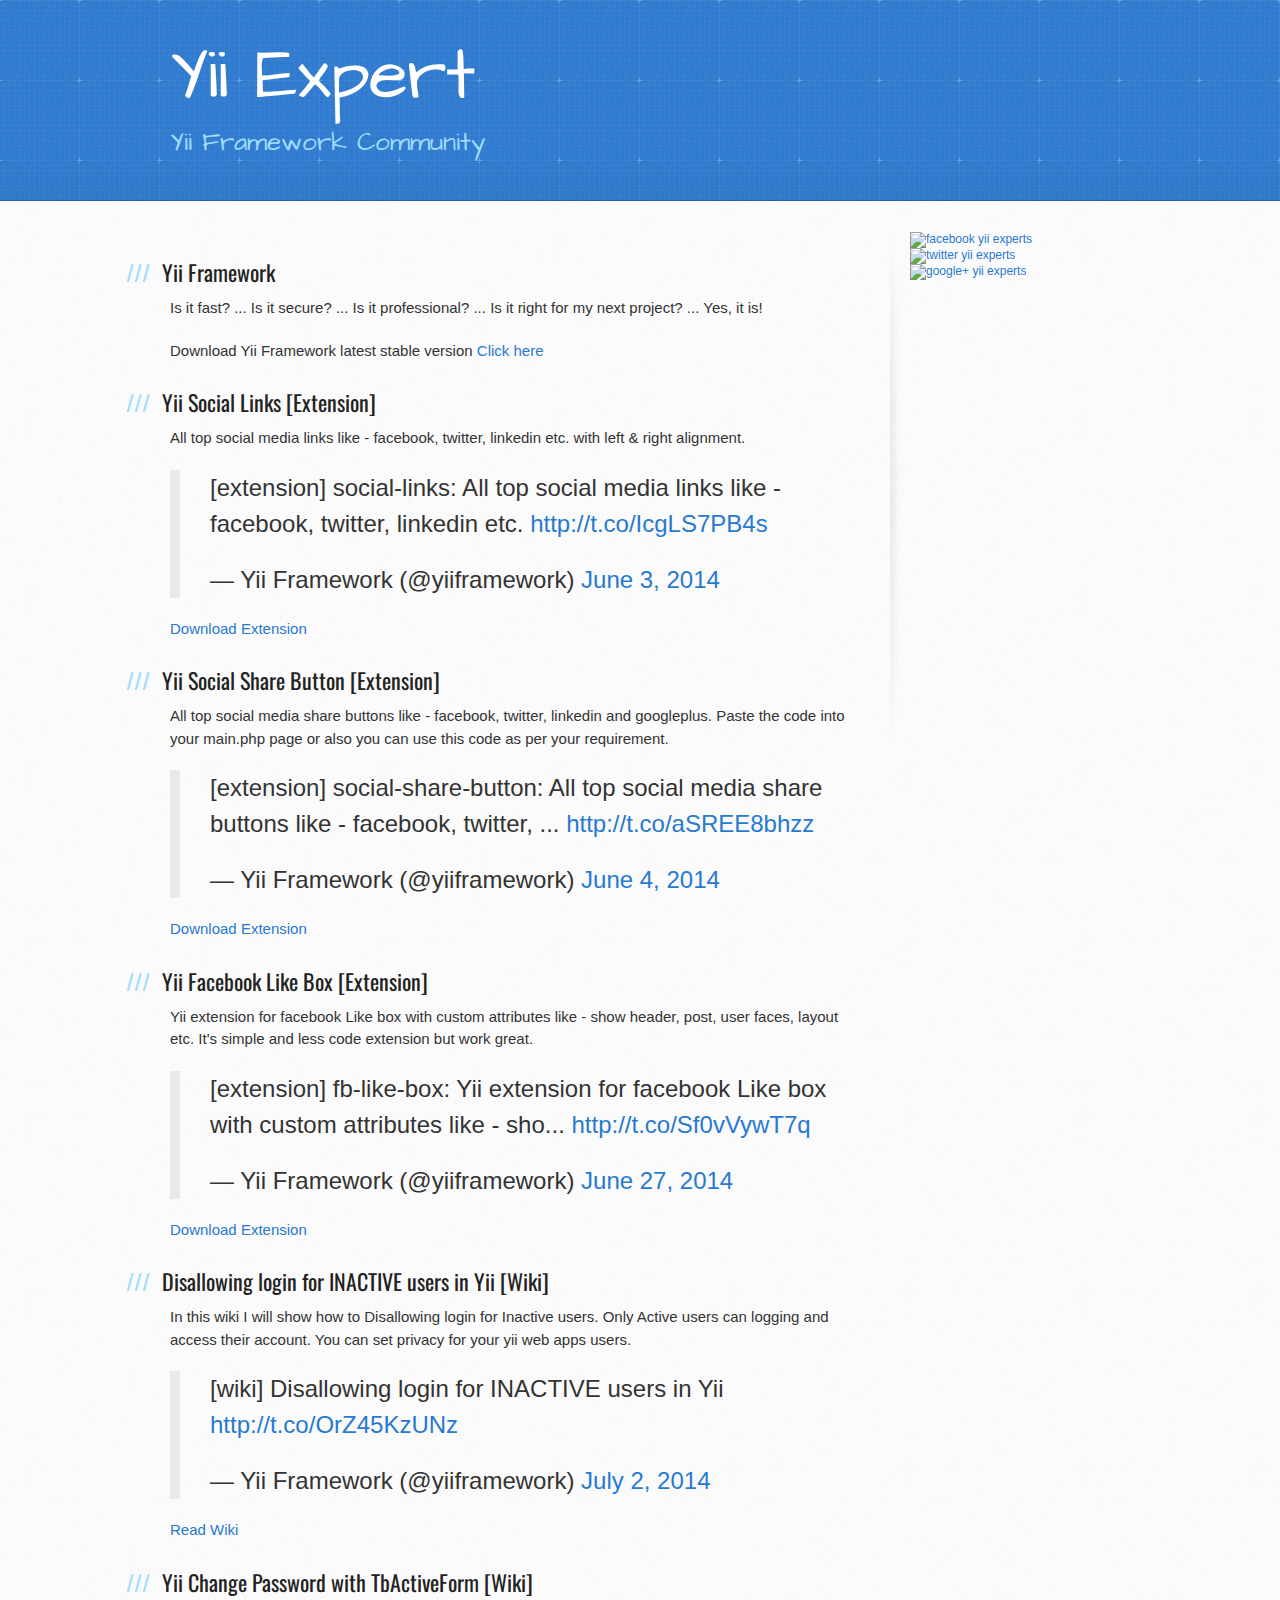
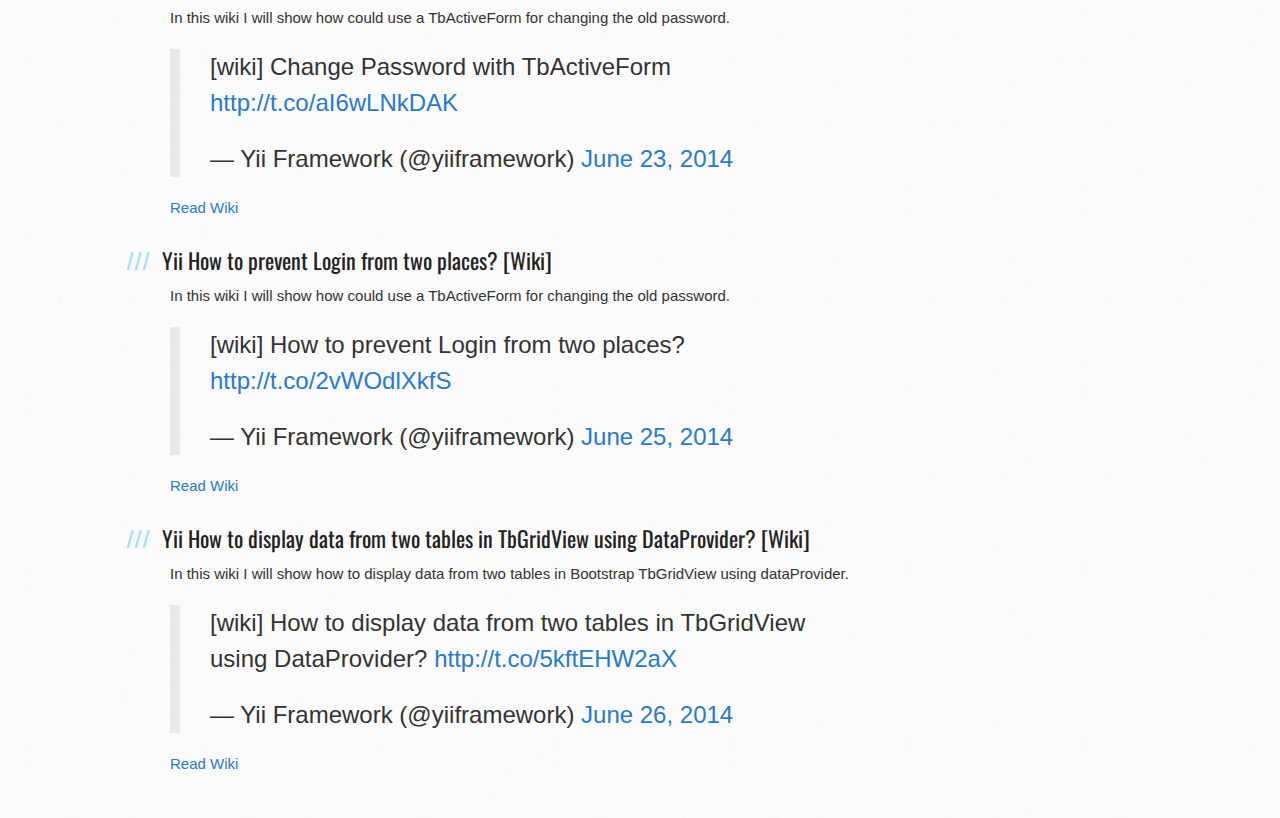
==== index.html @ 420cfbd9 "Update index.html" ====
<!DOCTYPE html>
<html>
<head>
<meta charset='utf-8'>
<meta http-equiv="X-UA-Compatible" content="chrome=1">
<meta name="viewport" content="width=device-width, initial-scale=1, maximum-scale=1">
<meta name="keywords" content="yii experts, social link yii extension, social share button yii extension, yii experts india" />
<meta name="description" content="All Yii Experts here at one place.." />
<link rel="shortcut icon" type="image/x-icon" href="http://static.yiiframework.com/favicon.ico" />
<link href='https://fonts.googleapis.com/css?family=Architects+Daughter' rel='stylesheet' type='text/css'>
<link rel="stylesheet" type="text/css" href="stylesheets/stylesheet.css" media="screen" />
<link rel="stylesheet" type="text/css" href="stylesheets/pygment_trac.css" media="screen" />
<link rel="stylesheet" type="text/css" href="stylesheets/print.css" media="print" />

<!--[if lt IE 9]>
    <script src="//html5shiv.googlecode.com/svn/trunk/html5.js"></script>
    <![endif]-->

<title>Yii Expert</title>
</head>

<body>
<header>
  <div class="inner">
    <h1>Yii Expert</h1>
    <h2>Yii Framework Community</h2>
   </div>
</header>
<div id="content-wrapper">
  <div class="inner clearfix">
    <section id="main-content">
      <h3> <a name="welcome-to-yii" class="anchor" href="#welcome-to-yii"><span class="octicon octicon-link"></span></a>Yii Framework</h3>
      <p>Is it fast? ... Is it secure? ... Is it professional? ... Is it right for my next project? ... <strong>Yes, it is!</strong></p>
      
      <p>Download Yii Framework latest stable version <a href="http://www.yiiframework.com/download/" alt="Download Yii Framework latest stable version" title="Download Yii Framework latest stable version" target="_blank">Click here</a></p>
      
      <h3> <a name="yii-social-links-extension" class="anchor" href="#yii-social-links-extension"><span class="octicon octicon-link"></span></a>Yii Social Links [Extension]</h3>
      <p>All top social media links like - facebook, twitter, linkedin etc. with left & right alignment.</p>
      
      <blockquote class="twitter-tweet" lang="en"><p>[extension] social-links: All top social media links like - facebook, twitter, linkedin etc. <a href="http://t.co/IcgLS7PB4s">http://t.co/IcgLS7PB4s</a></p>&mdash; Yii Framework (@yiiframework) <a href="https://twitter.com/yiiframework/statuses/473798762637565952">June 3, 2014</a></blockquote>
<script async src="//platform.twitter.com/widgets.js" charset="utf-8"></script>

      <p><a href="http://www.yiiframework.com/extension/social-links/" alt="yii social links extension" title="yii social links extension">Download Extension</a></p>
      
      
      <h3> <a name="yii-social-share-button-extension" class="anchor" href="#yii-social-share-button-extension"><span class="octicon octicon-link"></span></a>Yii Social Share Button [Extension]</h3>
      <p>All top social media share buttons like - facebook, twitter, linkedin and googleplus. Paste the code into your main.php page or also you can use this code as per your requirement.</p>
      
      <blockquote class="twitter-tweet" lang="en"><p>[extension] social-share-button: All top social media share buttons like - facebook, twitter, ... <a href="http://t.co/aSREE8bhzz">http://t.co/aSREE8bhzz</a></p>&mdash; Yii Framework (@yiiframework) <a href="https://twitter.com/yiiframework/statuses/474181282789076992">June 4, 2014</a></blockquote>
<script async src="//platform.twitter.com/widgets.js" charset="utf-8"></script>

      <p><a href="http://www.yiiframework.com/extension/social-share-button/" alt="yii social share button extension" title="yii social share button extension">Download Extension</a></p>


	  <h3> <a name="yii-fb-like-box-extension" class="anchor" href="#yii-fb-like-box-extension"><span class="octicon octicon-link"></span></a>Yii Facebook Like Box [Extension]</h3>
      <p>Yii extension for facebook Like box with custom attributes like - show header, post, user faces, layout etc. It's simple and less code extension but work great.</p>
      
      <blockquote class="twitter-tweet" lang="en"><p>[extension] fb-like-box: Yii extension for facebook Like box with custom attributes like - sho... <a href="http://t.co/Sf0vVywT7q">http://t.co/Sf0vVywT7q</a></p>&mdash; Yii Framework (@yiiframework) <a href="https://twitter.com/yiiframework/statuses/482428130125426688">June 27, 2014</a></blockquote>
<script async src="//platform.twitter.com/widgets.js" charset="utf-8"></script>

      <p><a href="http://www.yiiframework.com/extension/fb-like-box/" alt="yii facebook like box extension" title="yii facebook like box extension">Download Extension</a></p>
      
	  <h3> <a name="yii-disallowing-login-for-inactive-users" class="anchor" href="#yii-disallowing-login-for-inactive-users"><span class="octicon octicon-link"></span></a>Disallowing login for INACTIVE users in Yii [Wiki]</h3>
      <p>In this wiki I will show how to Disallowing login for Inactive users. Only Active users can logging and access their account. You can set privacy for your yii web apps users.</p>
      
      <blockquote class="twitter-tweet" lang="en"><p>[wiki] Disallowing login for INACTIVE users in Yii <a href="http://t.co/OrZ45KzUNz">http://t.co/OrZ45KzUNz</a></p>&mdash; Yii Framework (@yiiframework) <a href="https://twitter.com/yiiframework/statuses/484252645562273792">July 2, 2014</a></blockquote>
<script async src="//platform.twitter.com/widgets.js" charset="utf-8"></script>
      
      <p><a href="http://www.yiiframework.com/wiki/724/disallowing-login-for-inactive-users-in-yii/" alt="yii disallowing login for inactive users" title="yii disallowing login for inactive users">Read Wiki</a></p>

      <h3> <a name="yii-change-password" class="anchor" href="#yii-change-password"><span class="octicon octicon-link"></span></a>Yii Change Password with TbActiveForm [Wiki]</h3>
      <p>In this wiki I will show how could use a TbActiveForm for changing the old password.</p>
      
      <blockquote class="twitter-tweet" lang="en"><p>[wiki] Change Password with TbActiveForm <a href="http://t.co/aI6wLNkDAK">http://t.co/aI6wLNkDAK</a></p>&mdash; Yii Framework (@yiiframework) <a href="https://twitter.com/yiiframework/statuses/481044002524127234">June 23, 2014</a></blockquote>
<script async src="//platform.twitter.com/widgets.js" charset="utf-8"></script>
      
      <p><a href="http://www.yiiframework.com/wiki/718/change-password-with-tbactiveform/" alt="yii change password with TbActiveForm" title="yii change password with TbActiveForm">Read Wiki</a></p>
      
      
      <h3> <a name="yii-prevent-multi-login" class="anchor" href="#yii-prevent-multi-login"><span class="octicon octicon-link"></span></a>Yii How to prevent Login from two places?  [Wiki]</h3>
      <p>In this wiki I will show how could use a TbActiveForm for changing the old password.</p>
      
      <blockquote class="twitter-tweet" lang="en"><p>[wiki] How to prevent Login from two places? <a href="http://t.co/2vWOdlXkfS">http://t.co/2vWOdlXkfS</a></p>&mdash; Yii Framework (@yiiframework) <a href="https://twitter.com/yiiframework/statuses/481793945169821697">June 25, 2014</a></blockquote>
<script async src="//platform.twitter.com/widgets.js" charset="utf-8"></script>
      
      <p><a href="http://www.yiiframework.com/wiki/718/change-password-with-tbactiveform/" alt="yii prevent Login from two places" title="yii prevent Login from two places">Read Wiki</a></p>
      
      
      <h3> <a name="yii-prevent-multi-login" class="anchor" href="#yii-prevent-multi-login"><span class="octicon octicon-link"></span></a>Yii How to display data from two tables in TbGridView using DataProvider? [Wiki]</h3>
      <p>In this wiki I will show how to display data from two tables in Bootstrap TbGridView using dataProvider.</p>
      
      <blockquote class="twitter-tweet" lang="en"><p>[wiki] How to display data from two tables in TbGridView using DataProvider? <a href="http://t.co/5kftEHW2aX">http://t.co/5kftEHW2aX</a></p>&mdash; Yii Framework (@yiiframework) <a href="https://twitter.com/yiiframework/statuses/482093425920315392">June 26, 2014</a></blockquote>
<script async src="//platform.twitter.com/widgets.js" charset="utf-8"></script>
      
      <p><a href="http://www.yiiframework.com/wiki/718/change-password-with-tbactiveform/" alt="yii display data from two tables in TbGridView using dataProvider" title="yii display data from two tables in TbGridView using dataProvider">Read Wiki</a></p>
      
    </section>
    <aside id="sidebar">
    <div><a href="https://facebook.com/yiiexperts"><img src="https://cdn3.iconfinder.com/data/icons/free-social-icons/67/facebook_square-48.png" alt="facebook yii experts" title="Like us on facebook"></a>
    <a href="https://twitter.com/yiiexperts"><img src="https://cdn3.iconfinder.com/data/icons/free-social-icons/67/twitter_square-48.png" alt="twitter yii experts" title="Follow us on twitter"></a>
    <a href="https://plus.google.com/114389194992381809226" rel="publisher"><img src="https://cdn3.iconfinder.com/data/icons/free-social-icons/67/google_square-48.png" alt="google+ yii experts" title="Follow us on google+"></a>
    </div>
    </aside>
  </div>
</div>
</body>
</html>
---- stylesheets/stylesheet.css ----
/* http://meyerweb.com/eric/tools/css/reset/ 
   v2.0 | 20110126
   License: none (public domain)
*/

@import url("http://fonts.googleapis.com/css?family=Open+Sans|Open+Sans+Condensed:300|Oswald");

html, body, div, span, applet, object, iframe,
h1, h2, h3, h4, h5, h6, p, blockquote, pre,
a, abbr, acronym, address, big, cite, code,
del, dfn, em, img, ins, kbd, q, s, samp,
small, strike, strong, sub, sup, tt, var,
b, u, i, center,
dl, dt, dd, ol, ul, li,
fieldset, form, label, legend,
table, caption, tbody, tfoot, thead, tr, th, td,
article, aside, canvas, details, embed, 
figure, figcaption, footer, header, hgroup, 
menu, nav, output, ruby, section, summary,
time, mark, audio, video {
	margin: 0;
	padding: 0;
	border: 0;
	font-size: 100%;
	font: inherit;
	vertical-align: baseline;
}
/* HTML5 display-role reset for older browsers */
article, aside, details, figcaption, figure, 
footer, header, hgroup, menu, nav, section {
	display: block;
}
body {
	line-height: 1;
}
ol, ul {
	list-style: none;
}
blockquote, q {
	quotes: none;
}
blockquote:before, blockquote:after,
q:before, q:after {
	content: '';
	content: none;
}
table {
	border-collapse: collapse;
	border-spacing: 0;
}

/* LAYOUT STYLES */
body {
  font-size: 15px;
  line-height: 1.5; 
  background: #fafafa url(../images/body-bg.jpg) 0 0 repeat;
  font-family: 'Helvetica Neue', Helvetica, Arial, serif;
  font-weight: 400;
  color: #333;
}

a {
  color: #2879d0;
}
a:hover {
  color: #2268b2;
}

header {
  padding-top: 40px;
  padding-bottom: 40px;
  font-family: 'Architects Daughter', 'Helvetica Neue', Helvetica, Arial, serif; 
  background: #2e7bcf url(../images/header-bg.jpg) 0 0 repeat-x;
  border-bottom: solid 1px #275da1;
}

header h1 {
  letter-spacing: -1px;
  font-size: 72px;
  color: #fff;
  line-height: 1;
  margin-bottom: 0.2em;
  width: 540px;
}

header h2 {
  font-size: 26px;
  color: #9ddcff;
  font-weight: normal;
  line-height: 1.3;
  width: 540px;
  letter-spacing: 0;
}

.inner {
  position: relative;
  width: 940px;
  margin: 0 auto;
}

#content-wrapper {
  border-top: solid 1px #fff;
  padding-top: 30px;
}

#main-content {
  width: 690px;
  float: left;
}

#main-content img {
  max-width: 100%;
}

aside#sidebar {
  width: 200px;
  padding-left: 20px;
  min-height: 504px;
  float: right;
  background: transparent url(../images/sidebar-bg.jpg) 0 0 no-repeat;
  font-size: 12px;
  line-height: 1.3;
}

aside#sidebar p.repo-owner,
aside#sidebar p.repo-owner a {
  font-weight: bold;
}

#downloads {
  margin-bottom: 40px;
}

a.button {
  width: 134px;
  height: 58px;
  line-height: 1.2;
  font-size: 23px;
  color: #fff;
  padding-left: 68px;
  padding-top: 22px;
  font-family: 'Architects Daughter', 'Helvetica Neue', Helvetica, Arial, serif; 
}
a.button small {
  display: block;
  font-size: 11px;
}
header a.button {
  position: absolute;
  right: 0;
  top: 0;
  background: transparent url(../images/github-button.png) 0 0 no-repeat;
}
aside a.button {
  width: 138px;
  padding-left: 64px;
  display: block;
  background: transparent url(../images/download-button.png) 0 0 no-repeat;
  margin-bottom: 20px;
  font-size: 21px;
}

code, pre {
  font-family: Monaco, "Bitstream Vera Sans Mono", "Lucida Console", Terminal, monospace;
  color: #222;
  margin-bottom: 30px;
  font-size: 13px;
}

code {
  background-color: #f2f8fc;
  border: solid 1px #dbe7f3;
  padding: 0 3px;
}

pre {
  padding: 20px;
  background: #fff;
  text-shadow: none;
  overflow: auto;
  border: solid 1px #f2f2f2;
}
pre code {
  color: #FF0000;
  background-color: #fff;
  border: none;
  padding: 0;
}

ul, ol, dl {
  margin-bottom: 20px;
}


/* COMMON STYLES */

hr {
  height: 1px;
  line-height: 1px;
  margin-top: 1em;
  padding-bottom: 1em;
  border: none;
  background: transparent url('../images/hr.png') 0 0 no-repeat;
}

table {
  width: 100%;
  border: 1px solid #ebebeb;
}

th {
  font-weight: 500;
}

td {
  border: 1px solid #ebebeb;
  text-align: center; 
  font-weight: 300;
}

form {
  background: #f2f2f2;
  padding: 20px;
  
}


/* GENERAL ELEMENT TYPE STYLES */

#main-content h1 {
  font-family: 'Architects Daughter', 'Helvetica Neue', Helvetica, Arial, serif; 
  font-size: 2.8em;
  letter-spacing: -1px;
  color: #474747;
} 

#main-content h1:before {
  content: "/";
  color: #9ddcff;
  padding-right: 0.3em;
  margin-left: -0.9em;
}

#main-content h2 {
  font-family: 'Architects Daughter', 'Helvetica Neue', Helvetica, Arial, serif; 
  font-size: 22px;
  font-weight: bold;
  margin-bottom: 8px;
  color: #474747;
} 
#main-content h2:before {
  content: "//";
  color: #9ddcff;
  padding-right: 0.3em;
  margin-left: -1.5em;
}

#main-content h3 {
  font-family: 'Oswald', Helvetica, Arial, serif;
  font-size: 22px;
  margin-top: 24px;
  margin-bottom: 8px;
  color: #222;
} 
 
#main-content h3:before {
  content: "///";
  color: #9ddcff;
  padding-right: 0.3em;
  margin-left: -2em;
}

#main-content h4 {
  font-family: 'Open Sans', sans-serif;
font-size: 18px;
font-weight: 700;
color: #1E90FF;
margin-bottom: 10px;
} 

/*h4:before {
  content: "////";
  color: #9ddcff;
  padding-right: 0.3em;
  margin-left: -2.8em;
}*/

#main-content h5 {
  font-family: 'Architects Daughter', 'Helvetica Neue', Helvetica, Arial, serif; 
  font-size: 14px;
  color: #474747;
} 
h5:before {
  content: "/////";
  color: #9ddcff;
  padding-right: 0.3em;
  margin-left: -3.2em;
}

#main-content h6 {
  font-family: 'Architects Daughter', 'Helvetica Neue', Helvetica, Arial, serif; 
  font-size: .8em;
  color: #474747;
} 
h6:before {
  content: "//////";
  color: #9ddcff;
  padding-right: 0.3em;
  margin-left: -3.7em;
}

p {
  margin-bottom: 20px;
}
 
a {
  text-decoration: none;
}

p a {
  font-weight: 400;
}

blockquote {
  font-size: 1.6em;
  border-left: 10px solid #e9e9e9;
  margin-bottom: 20px;
  padding: 0 0 0 30px;
}

ul {
  list-style: disc;
  padding-left: 10px;
  font-size:
}

li {
  margin-left: 20px;
  font-size:14px;
}

li span{
	font-weight:bold;
}

ol {
  list-style: decimal inside;
  padding-left: 3px;
}

dl dd {
  font-style: italic;
  font-weight: 100;
}

footer {
  background: transparent url('../images/hr.png') 0 0 no-repeat;
  margin-top: 40px;
  padding-top: 20px;
  padding-bottom: 30px;
  font-size: 13px;
  color: #aaa;
}

footer a {
  color: #666;
}
footer a:hover {
  color: #444;
}

/* MISC */
.clearfix:after {
  clear: both;
  content: '.';
  display: block;
  visibility: hidden;
  height: 0;
}

.stack-overflow{
   margin-top:30px;
}

.clearfix {display: inline-block;}
* html .clearfix {height: 1%;}
.clearfix {display: block;}

/* #Media Queries
================================================== */

/* Smaller than standard 960 (devices and browsers) */
@media only screen and (max-width: 959px) {}

/* Tablet Portrait size to standard 960 (devices and browsers) */
@media only screen and (min-width: 768px) and (max-width: 959px) {
  .inner {
    width: 740px;
  }
  header h1, header h2 {
    width: 340px;
  }
  header h1 {
    font-size: 60px;
  }
  header h2 {
    font-size: 30px;
  }
  #main-content {
    width: 490px;
  }
  #main-content h1:before,
  #main-content h2:before,
  #main-content h3:before,
  #main-content h4:before,
  #main-content h5:before,
  #main-content h6:before {
    content: none;
    padding-right: 0;
    margin-left: 0;
  }
}

/* All Mobile Sizes (devices and browser) */
@media only screen and (max-width: 767px) {
  .inner {
    width: 93%;
  }
  header {
    padding: 20px 0;
  }
  header .inner {
    position: relative;
  }
  header h1, header h2 {
    width: 100%;
  }
  header h1 {
    font-size: 48px;
  }
  header h2 {
    font-size: 24px;
  }
  header a.button {
    background-image: none;
    width: auto;
    height: auto;
    display: inline-block;
    margin-top: 15px;
    padding: 5px 10px;
    position: relative;
    text-align: center;
    font-size: 13px;
    line-height: 1;
    background-color: #9ddcff;
    color: #2879d0;
    -moz-border-radius: 5px;
    -webkit-border-radius: 5px;                     
    border-radius: 5px;    
  }
  header a.button small {
    font-size: 13px;
    display: inline;
  }
  #main-content,
  aside#sidebar {
    float: none;
    width: 100% ! important;
  }
  aside#sidebar {
    background-image: none;
    margin-top: 20px;
    border-top: solid 1px #ddd;
    padding: 20px 0;
    min-height: 0;
  }
  aside#sidebar a.button {
    display: none;
  }
  #main-content h1:before,
  #main-content h2:before,
  #main-content h3:before,
  #main-content h4:before,
  #main-content h5:before,
  #main-content h6:before {
    content: none;
    padding-right: 0;
    margin-left: 0;
  }
}

/* Mobile Landscape Size to Tablet Portrait (devices and browsers) */
@media only screen and (min-width: 480px) and (max-width: 767px) {}

/* Mobile Portrait Size to Mobile Landscape Size (devices and browsers) */
@media only screen and (max-width: 479px) {}
---- stylesheets/pygment_trac.css ----
.highlight  { background: #ffffff; }
.highlight .c { color: #999988; font-style: italic } /* Comment */
.highlight .err { color: #a61717; background-color: #e3d2d2 } /* Error */
.highlight .k { font-weight: bold } /* Keyword */
.highlight .o { font-weight: bold } /* Operator */
.highlight .cm { color: #999988; font-style: italic } /* Comment.Multiline */
.highlight .cp { color: #999999; font-weight: bold } /* Comment.Preproc */
.highlight .c1 { color: #999988; font-style: italic } /* Comment.Single */
.highlight .cs { color: #999999; font-weight: bold; font-style: italic } /* Comment.Special */
.highlight .gd { color: #000000; background-color: #ffdddd } /* Generic.Deleted */
.highlight .gd .x { color: #000000; background-color: #ffaaaa } /* Generic.Deleted.Specific */
.highlight .ge { font-style: italic } /* Generic.Emph */
.highlight .gr { color: #aa0000 } /* Generic.Error */
.highlight .gh { color: #999999 } /* Generic.Heading */
.highlight .gi { color: #000000; background-color: #ddffdd } /* Generic.Inserted */
.highlight .gi .x { color: #000000; background-color: #aaffaa } /* Generic.Inserted.Specific */
.highlight .go { color: #888888 } /* Generic.Output */
.highlight .gp { color: #555555 } /* Generic.Prompt */
.highlight .gs { font-weight: bold } /* Generic.Strong */
.highlight .gu { color: #800080; font-weight: bold; } /* Generic.Subheading */
.highlight .gt { color: #aa0000 } /* Generic.Traceback */
.highlight .kc { font-weight: bold } /* Keyword.Constant */
.highlight .kd { font-weight: bold } /* Keyword.Declaration */
.highlight .kn { font-weight: bold } /* Keyword.Namespace */
.highlight .kp { font-weight: bold } /* Keyword.Pseudo */
.highlight .kr { font-weight: bold } /* Keyword.Reserved */
.highlight .kt { color: #445588; font-weight: bold } /* Keyword.Type */
.highlight .m { color: #009999 } /* Literal.Number */
.highlight .s { color: #d14 } /* Literal.String */
.highlight .na { color: #008080 } /* Name.Attribute */
.highlight .nb { color: #0086B3 } /* Name.Builtin */
.highlight .nc { color: #445588; font-weight: bold } /* Name.Class */
.highlight .no { color: #008080 } /* Name.Constant */
.highlight .ni { color: #800080 } /* Name.Entity */
.highlight .ne { color: #990000; font-weight: bold } /* Name.Exception */
.highlight .nf { color: #990000; font-weight: bold } /* Name.Function */
.highlight .nn { color: #555555 } /* Name.Namespace */
.highlight .nt { color: #000080 } /* Name.Tag */
.highlight .nv { color: #008080 } /* Name.Variable */
.highlight .ow { font-weight: bold } /* Operator.Word */
.highlight .w { color: #bbbbbb } /* Text.Whitespace */
.highlight .mf { color: #009999 } /* Literal.Number.Float */
.highlight .mh { color: #009999 } /* Literal.Number.Hex */
.highlight .mi { color: #009999 } /* Literal.Number.Integer */
.highlight .mo { color: #009999 } /* Literal.Number.Oct */
.highlight .sb { color: #d14 } /* Literal.String.Backtick */
.highlight .sc { color: #d14 } /* Literal.String.Char */
.highlight .sd { color: #d14 } /* Literal.String.Doc */
.highlight .s2 { color: #d14 } /* Literal.String.Double */
.highlight .se { color: #d14 } /* Literal.String.Escape */
.highlight .sh { color: #d14 } /* Literal.String.Heredoc */
.highlight .si { color: #d14 } /* Literal.String.Interpol */
.highlight .sx { color: #d14 } /* Literal.String.Other */
.highlight .sr { color: #009926 } /* Literal.String.Regex */
.highlight .s1 { color: #d14 } /* Literal.String.Single */
.highlight .ss { color: #990073 } /* Literal.String.Symbol */
.highlight .bp { color: #999999 } /* Name.Builtin.Pseudo */
.highlight .vc { color: #008080 } /* Name.Variable.Class */
.highlight .vg { color: #008080 } /* Name.Variable.Global */
.highlight .vi { color: #008080 } /* Name.Variable.Instance */
.highlight .il { color: #009999 } /* Literal.Number.Integer.Long */

.type-csharp .highlight .k { color: #0000FF }
.type-csharp .highlight .kt { color: #0000FF }
.type-csharp .highlight .nf { color: #000000; font-weight: normal }
.type-csharp .highlight .nc { color: #2B91AF }
.type-csharp .highlight .nn { color: #000000 }
.type-csharp .highlight .s { color: #A31515 }
.type-csharp .highlight .sc { color: #A31515 }
---- stylesheets/print.css ----
html, body, div, span, applet, object, iframe,
h1, h2, h3, h4, h5, h6, p, blockquote, pre,
a, abbr, acronym, address, big, cite, code,
del, dfn, em, img, ins, kbd, q, s, samp,
small, strike, strong, sub, sup, tt, var,
b, u, i, center,
dl, dt, dd, ol, ul, li,
fieldset, form, label, legend,
table, caption, tbody, tfoot, thead, tr, th, td,
article, aside, canvas, details, embed, 
figure, figcaption, footer, header, hgroup, 
menu, nav, output, ruby, section, summary,
time, mark, audio, video {
  margin: 0;
  padding: 0;
  border: 0;
  font-size: 100%;
  font: inherit;
  vertical-align: baseline;
}
/* HTML5 display-role reset for older browsers */
article, aside, details, figcaption, figure, 
footer, header, hgroup, menu, nav, section {
  display: block;
}
body {
  line-height: 1;
}
ol, ul {
  list-style: none;
}
blockquote, q {
  quotes: none;
}
blockquote:before, blockquote:after,
q:before, q:after {
  content: '';
  content: none;
}
table {
  border-collapse: collapse;
  border-spacing: 0;
}
body {
  font-size: 13px;
  line-height: 1.5; 
  font-family: 'Helvetica Neue', Helvetica, Arial, serif;
  color: #000;
}

a {
  color: #d5000d;
  font-weight: bold;
}

header {
  padding-top: 35px;
  padding-bottom: 10px;
}

header h1 {
  font-weight: bold;
  letter-spacing: -1px;
  font-size: 48px;
  color: #303030;
  line-height: 1.2;
}

header h2 {
  letter-spacing: -1px;
  font-size: 24px;
  color: #aaa;
  font-weight: normal;
  line-height: 1.3;
}
#downloads {
  display: none;
}
#main_content {
  padding-top: 20px;
}

code, pre {
  font-family: Monaco, "Bitstream Vera Sans Mono", "Lucida Console", Terminal;
  color: #222;
  margin-bottom: 30px;
  font-size: 12px;
}

code {
  padding: 0 3px;
}

pre {
  border: solid 1px #ddd;
  padding: 20px;
  overflow: auto;
}
pre code {
  padding: 0;
}

ul, ol, dl {
  margin-bottom: 20px;
}


/* COMMON STYLES */

table {
  width: 100%;
  border: 1px solid #ebebeb;
}

th {
  font-weight: 500;
}

td {
  border: 1px solid #ebebeb;
  text-align: center; 
  font-weight: 300;
}

form {
  background: #f2f2f2;
  padding: 20px;
  
}


/* GENERAL ELEMENT TYPE STYLES */

h1 {
  font-size: 2.8em;
} 

h2 {
  font-size: 22px;
  font-weight: bold;
  color: #303030;
  margin-bottom: 8px;
} 

h3 {
  color: #d5000d;
  font-size: 18px;
  font-weight: bold;
  margin-bottom: 8px;
} 
 
h4 {
  font-size: 16px;
  color: #303030;
  font-weight: bold;
} 

h5 {
  font-size: 1em;
  color: #303030;
} 

h6 {
  font-size: .8em;
  color: #303030;
} 

p {
  font-weight: 300;
  margin-bottom: 20px;
}
 
a {
  text-decoration: none;
}

p a {
  font-weight: 400;
}

blockquote {
  font-size: 1.6em;
  border-left: 10px solid #e9e9e9;
  margin-bottom: 20px;
  padding: 0 0 0 30px;
}

ul li {
  list-style: disc inside;
  padding-left: 20px;
}

ol li {
  list-style: decimal inside;
  padding-left: 3px;
}

dl dd {
  font-style: italic;
  font-weight: 100;
}

footer {
  margin-top: 40px;
  padding-top: 20px;
  padding-bottom: 30px;
  font-size: 13px;
  color: #aaa;
}

footer a {
  color: #666;
}

/* MISC */
.clearfix:after {
  clear: both;
  content: '.';
  display: block;
  visibility: hidden;
  height: 0;
}

.clearfix {display: inline-block;}
* html .clearfix {height: 1%;}
.clearfix {display: block;}
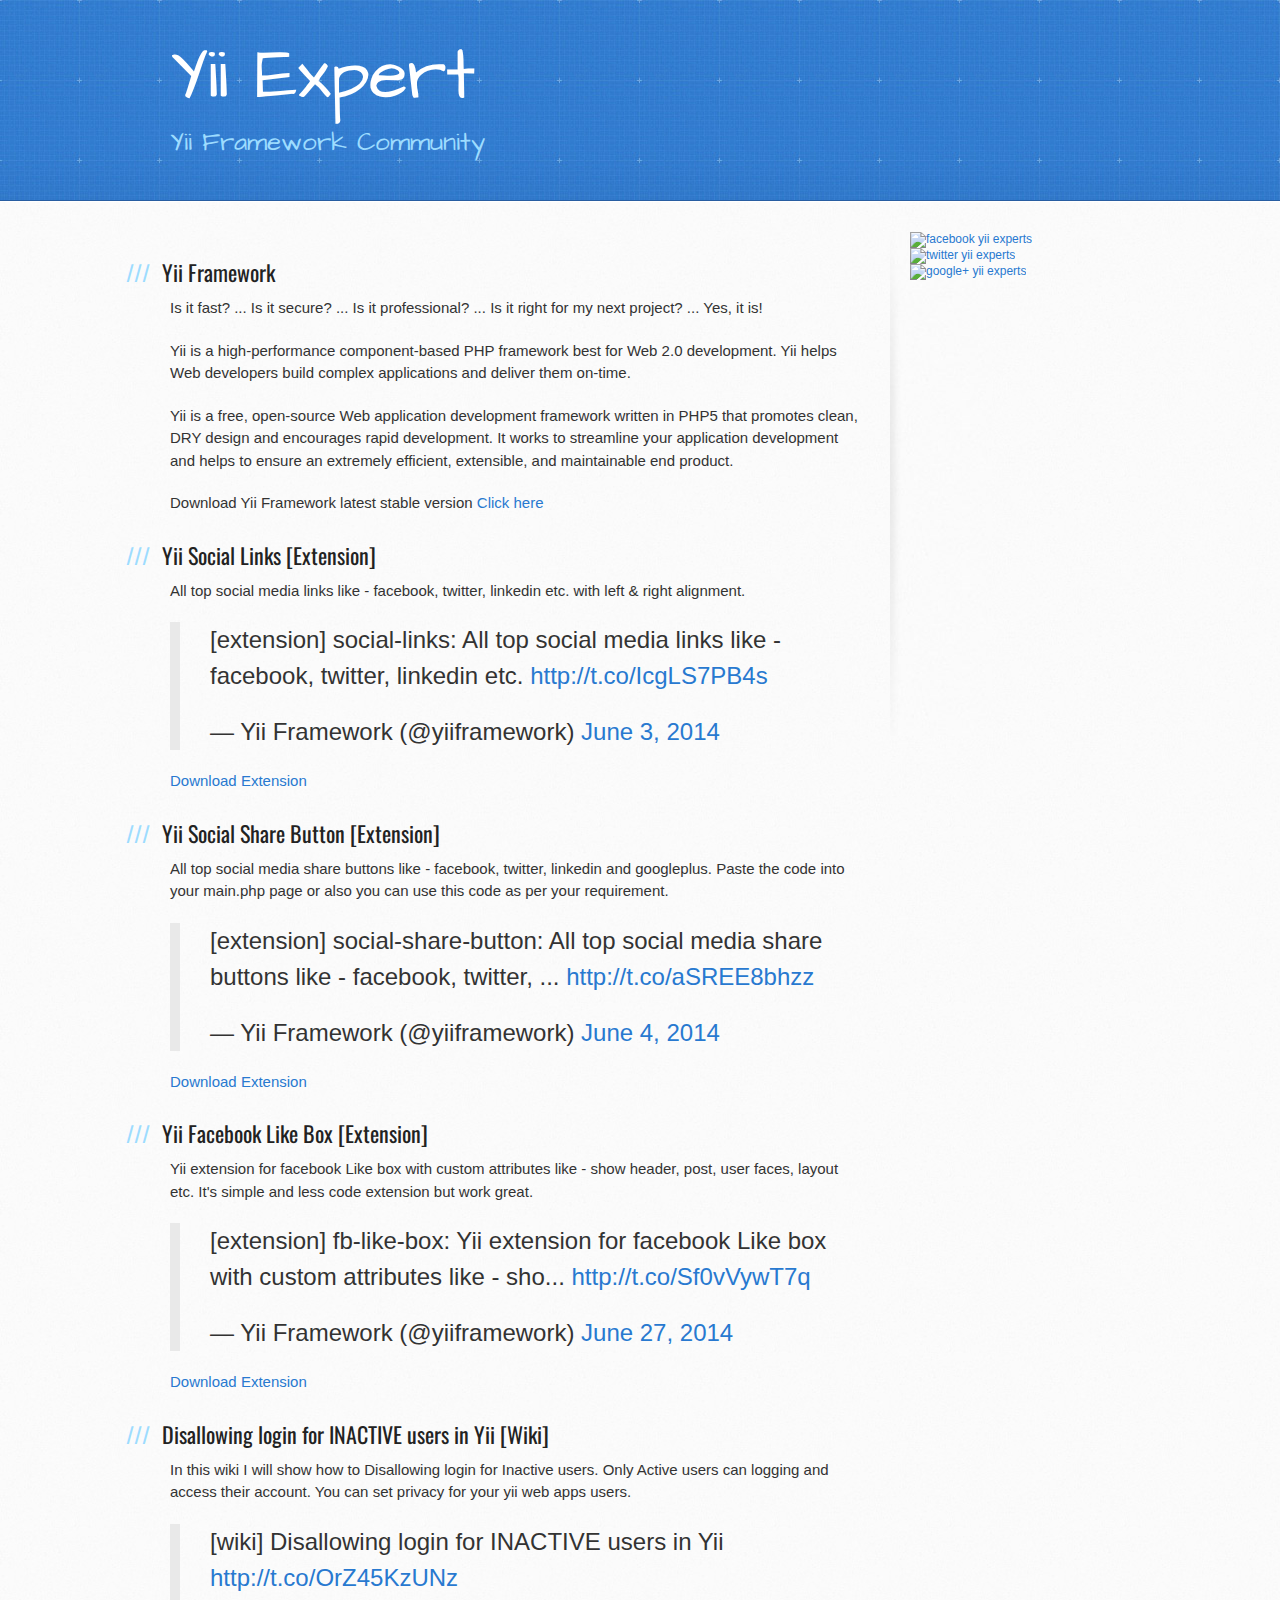
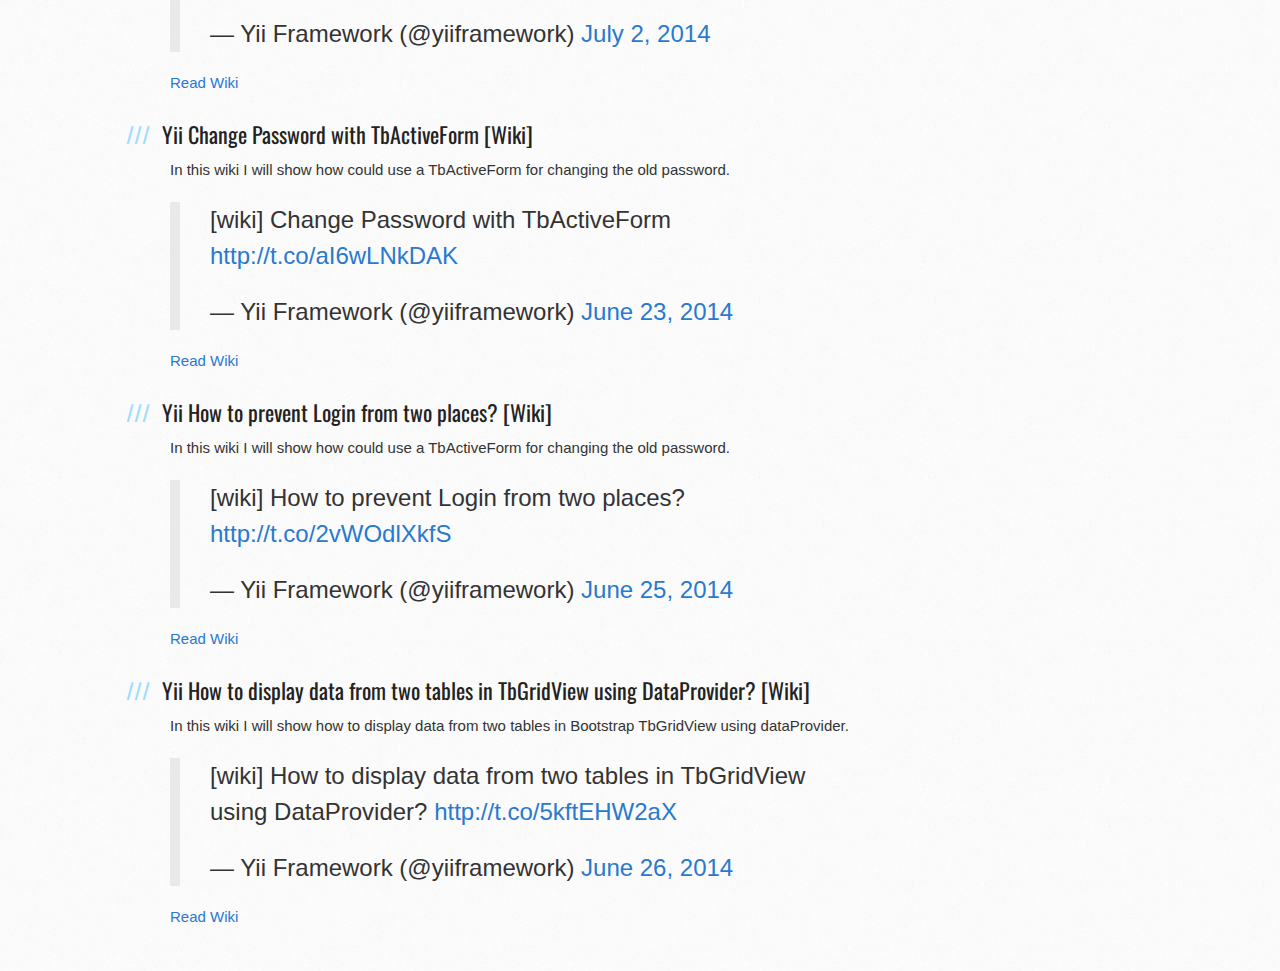
==== commit fb98fcc4: "update" ====
--- a/index.html
+++ b/index.html
@@ -31,6 +31,9 @@
     <section id="main-content">
       <h3> <a name="welcome-to-yii" class="anchor" href="#welcome-to-yii"><span class="octicon octicon-link"></span></a>Yii Framework</h3>
       <p>Is it fast? ... Is it secure? ... Is it professional? ... Is it right for my next project? ... <strong>Yes, it is!</strong></p>
+	  <p>Yii is a high-performance component-based PHP framework best for Web 2.0 development. Yii helps Web developers build complex applications and deliver them on-time.</p>
+
+	  <p>Yii is a free, open-source Web application development framework written in PHP5 that promotes clean, DRY design and encourages rapid development. It works to streamline your application development and helps to ensure an extremely efficient, extensible, and maintainable end product.</p>
       
       <p>Download Yii Framework latest stable version <a href="http://www.yiiframework.com/download/" alt="Download Yii Framework latest stable version" title="Download Yii Framework latest stable version" target="_blank">Click here</a></p>
       
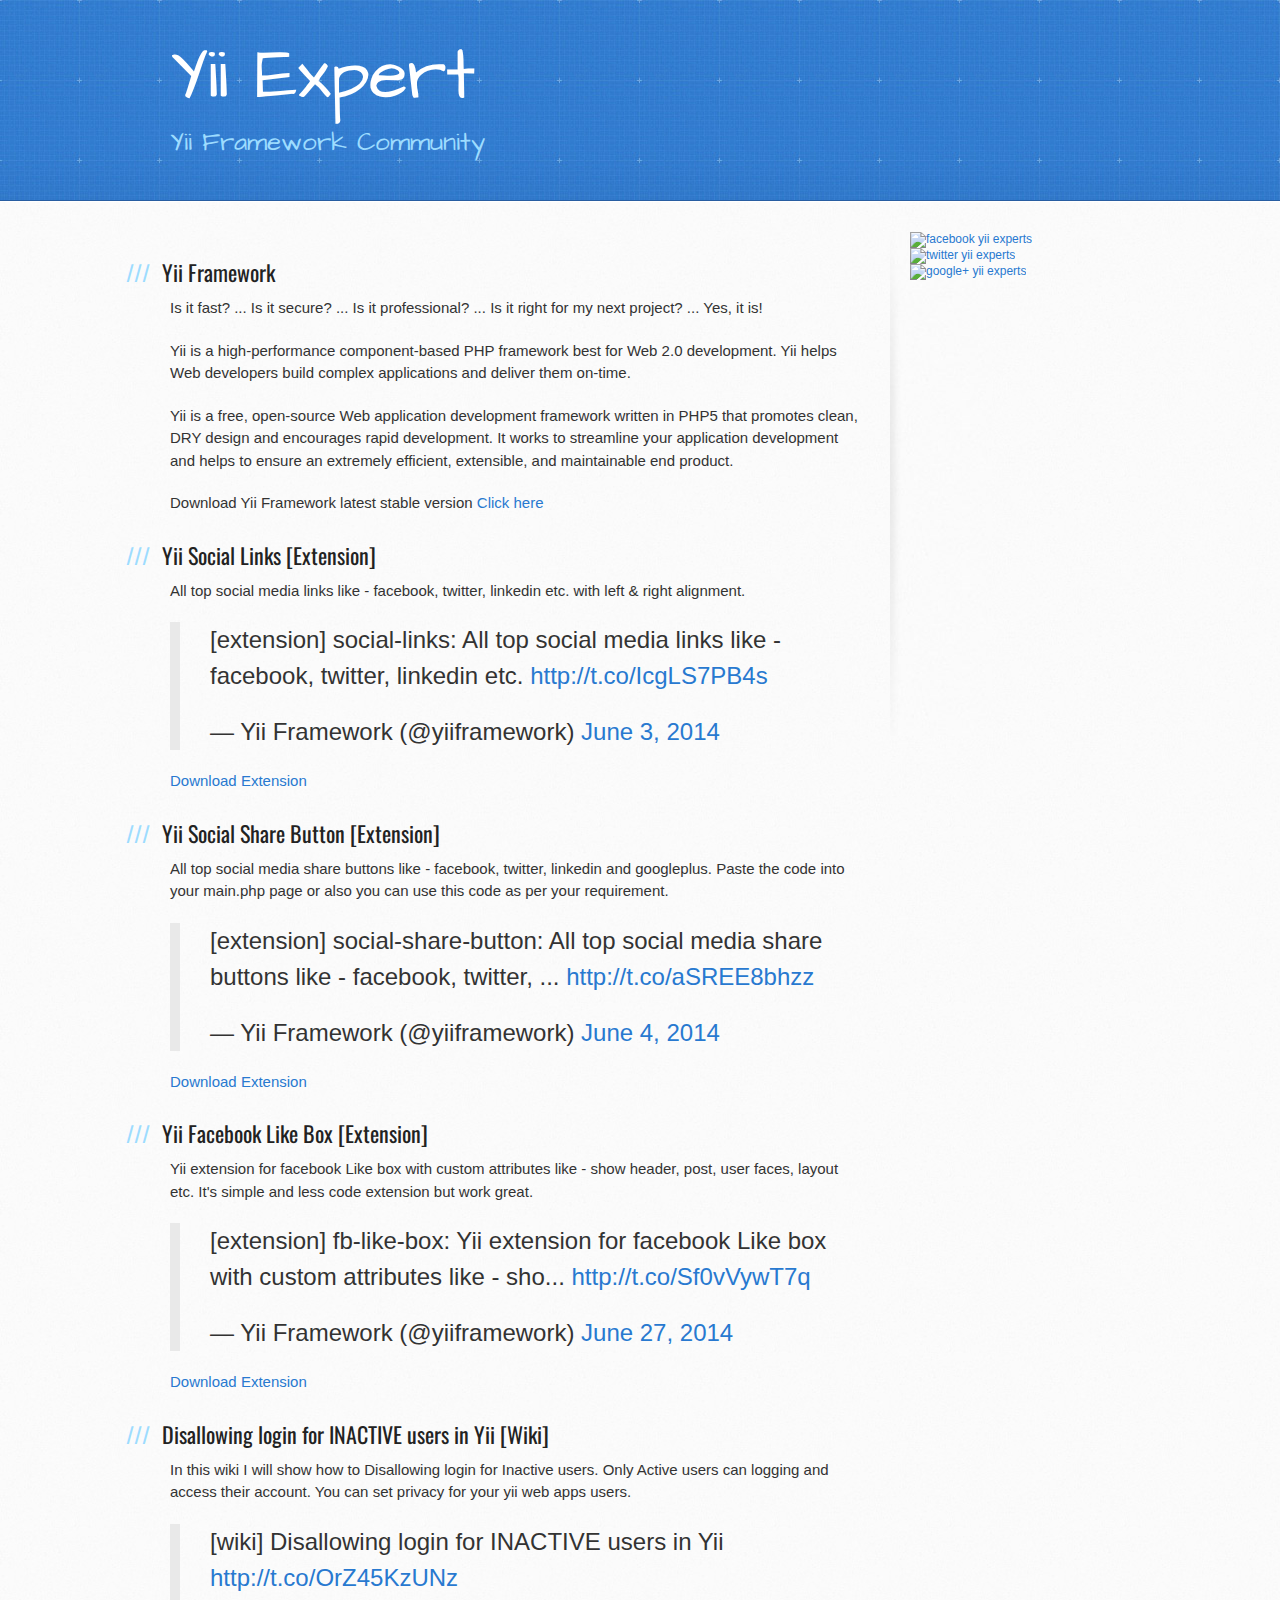
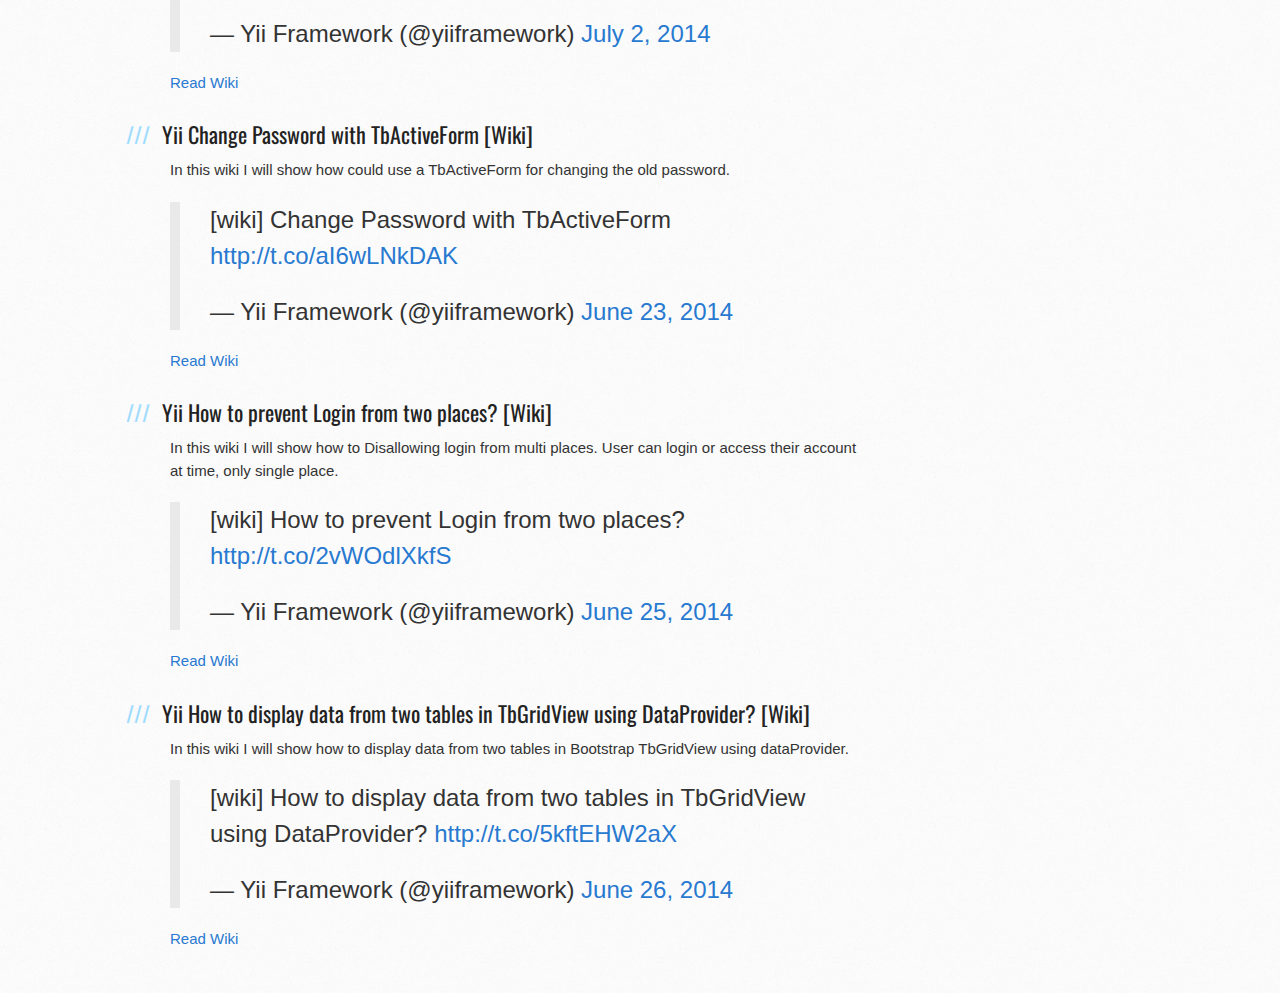
==== commit ee8477e2: "update" ====
--- a/index.html
+++ b/index.html
@@ -81,7 +81,7 @@
       
       
       <h3> <a name="yii-prevent-multi-login" class="anchor" href="#yii-prevent-multi-login"><span class="octicon octicon-link"></span></a>Yii How to prevent Login from two places?  [Wiki]</h3>
-      <p>In this wiki I will show how could use a TbActiveForm for changing the old password.</p>
+      <p>In this wiki I will show how to Disallowing login from multi places. User can login or access their account at time, only single place.</p>
       
       <blockquote class="twitter-tweet" lang="en"><p>[wiki] How to prevent Login from two places? <a href="http://t.co/2vWOdlXkfS">http://t.co/2vWOdlXkfS</a></p>&mdash; Yii Framework (@yiiframework) <a href="https://twitter.com/yiiframework/statuses/481793945169821697">June 25, 2014</a></blockquote>
 <script async src="//platform.twitter.com/widgets.js" charset="utf-8"></script>
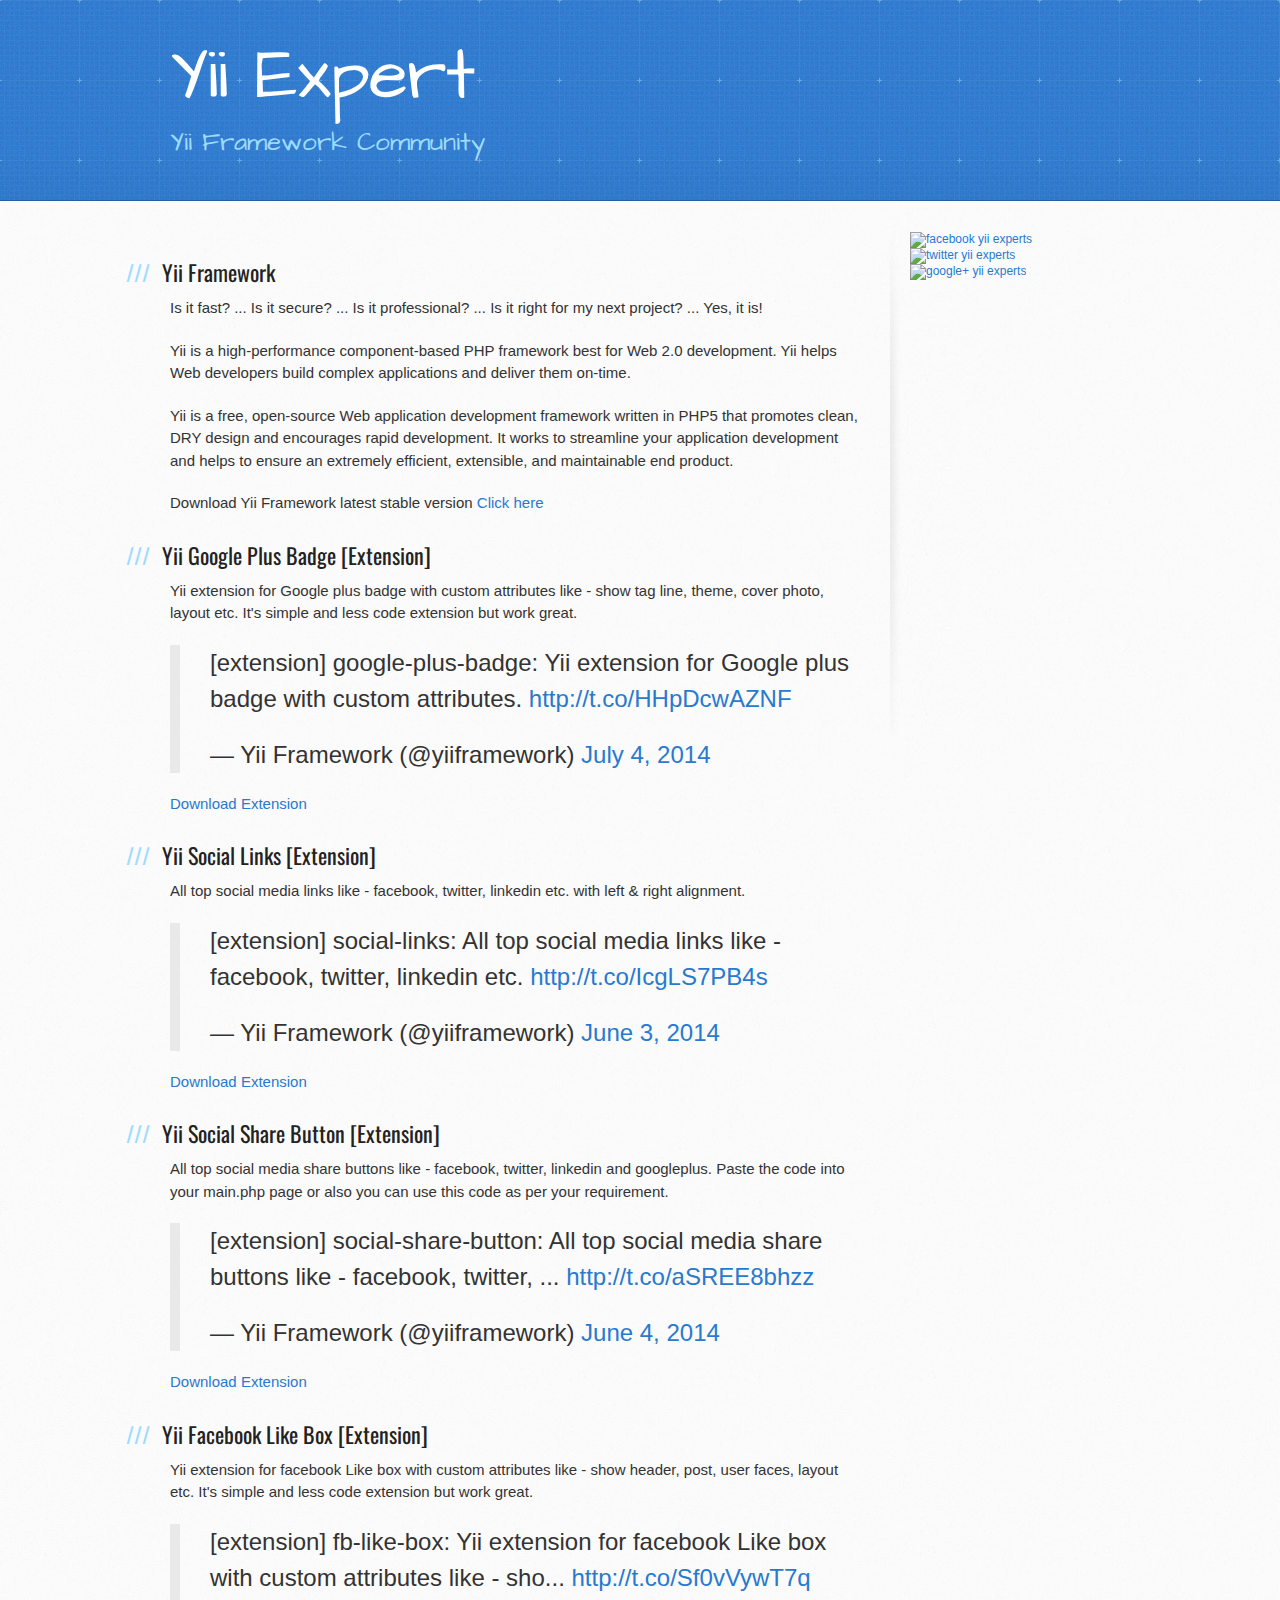
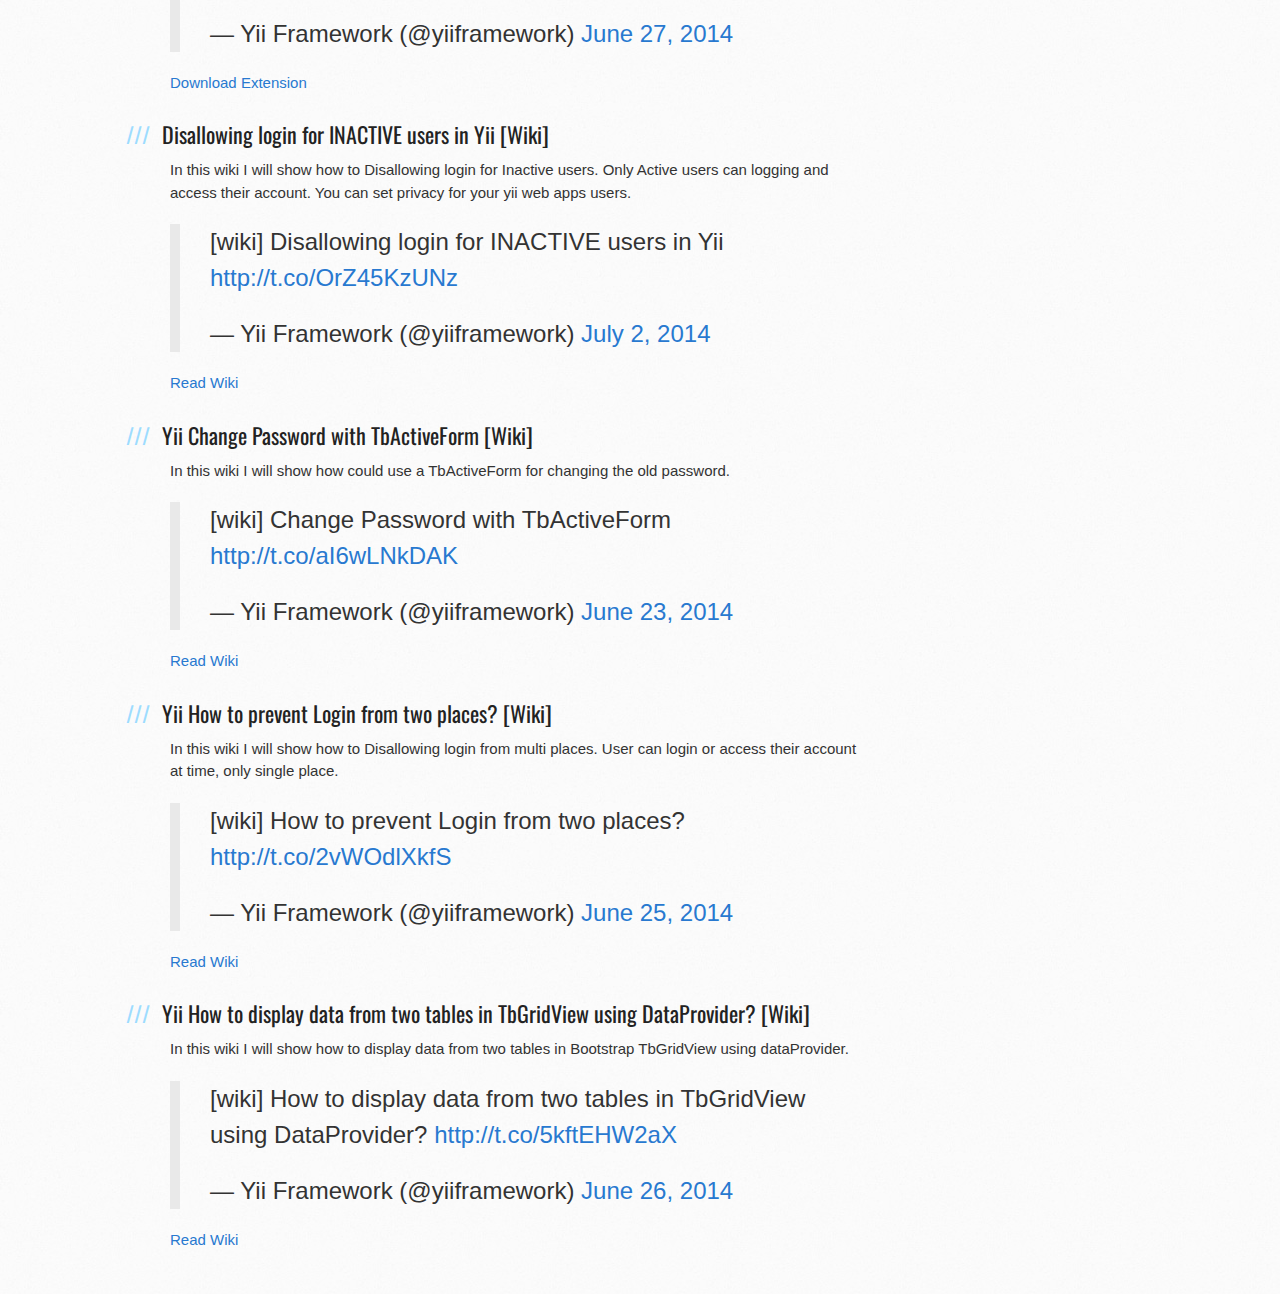
==== commit 58536a12: "Update index.html" ====
--- a/index.html
+++ b/index.html
@@ -36,6 +36,16 @@
 	  <p>Yii is a free, open-source Web application development framework written in PHP5 that promotes clean, DRY design and encourages rapid development. It works to streamline your application development and helps to ensure an extremely efficient, extensible, and maintainable end product.</p>
       
       <p>Download Yii Framework latest stable version <a href="http://www.yiiframework.com/download/" alt="Download Yii Framework latest stable version" title="Download Yii Framework latest stable version" target="_blank">Click here</a></p>
+
+
+	  <h3> <a name="yii-google-plus-badge-extension" class="anchor" href="#yii-google-plus-badge-extension"><span class="octicon octicon-link"></span></a>Yii Google Plus Badge [Extension]</h3>
+      <p>Yii extension for Google plus badge with custom attributes like - show tag line, theme, cover photo, layout etc. It's simple and less code extension but work great.</p>
+      
+      <blockquote class="twitter-tweet" lang="en"><p>[extension] google-plus-badge: Yii extension for Google plus badge with custom attributes. <a href="http://t.co/HHpDcwAZNF">http://t.co/HHpDcwAZNF</a></p>&mdash; Yii Framework (@yiiframework) <a href="https://twitter.com/yiiframework/statuses/485065502109470720">July 4, 2014</a></blockquote>
+<script async src="//platform.twitter.com/widgets.js" charset="utf-8"></script>
+
+      <p><a href="http://www.yiiframework.com/extension/google-plus-badge/" alt="yii google plus badge extension" title="yii google plus badge extension">Download Extension</a></p>
+      
       
       <h3> <a name="yii-social-links-extension" class="anchor" href="#yii-social-links-extension"><span class="octicon octicon-link"></span></a>Yii Social Links [Extension]</h3>
       <p>All top social media links like - facebook, twitter, linkedin etc. with left & right alignment.</p>
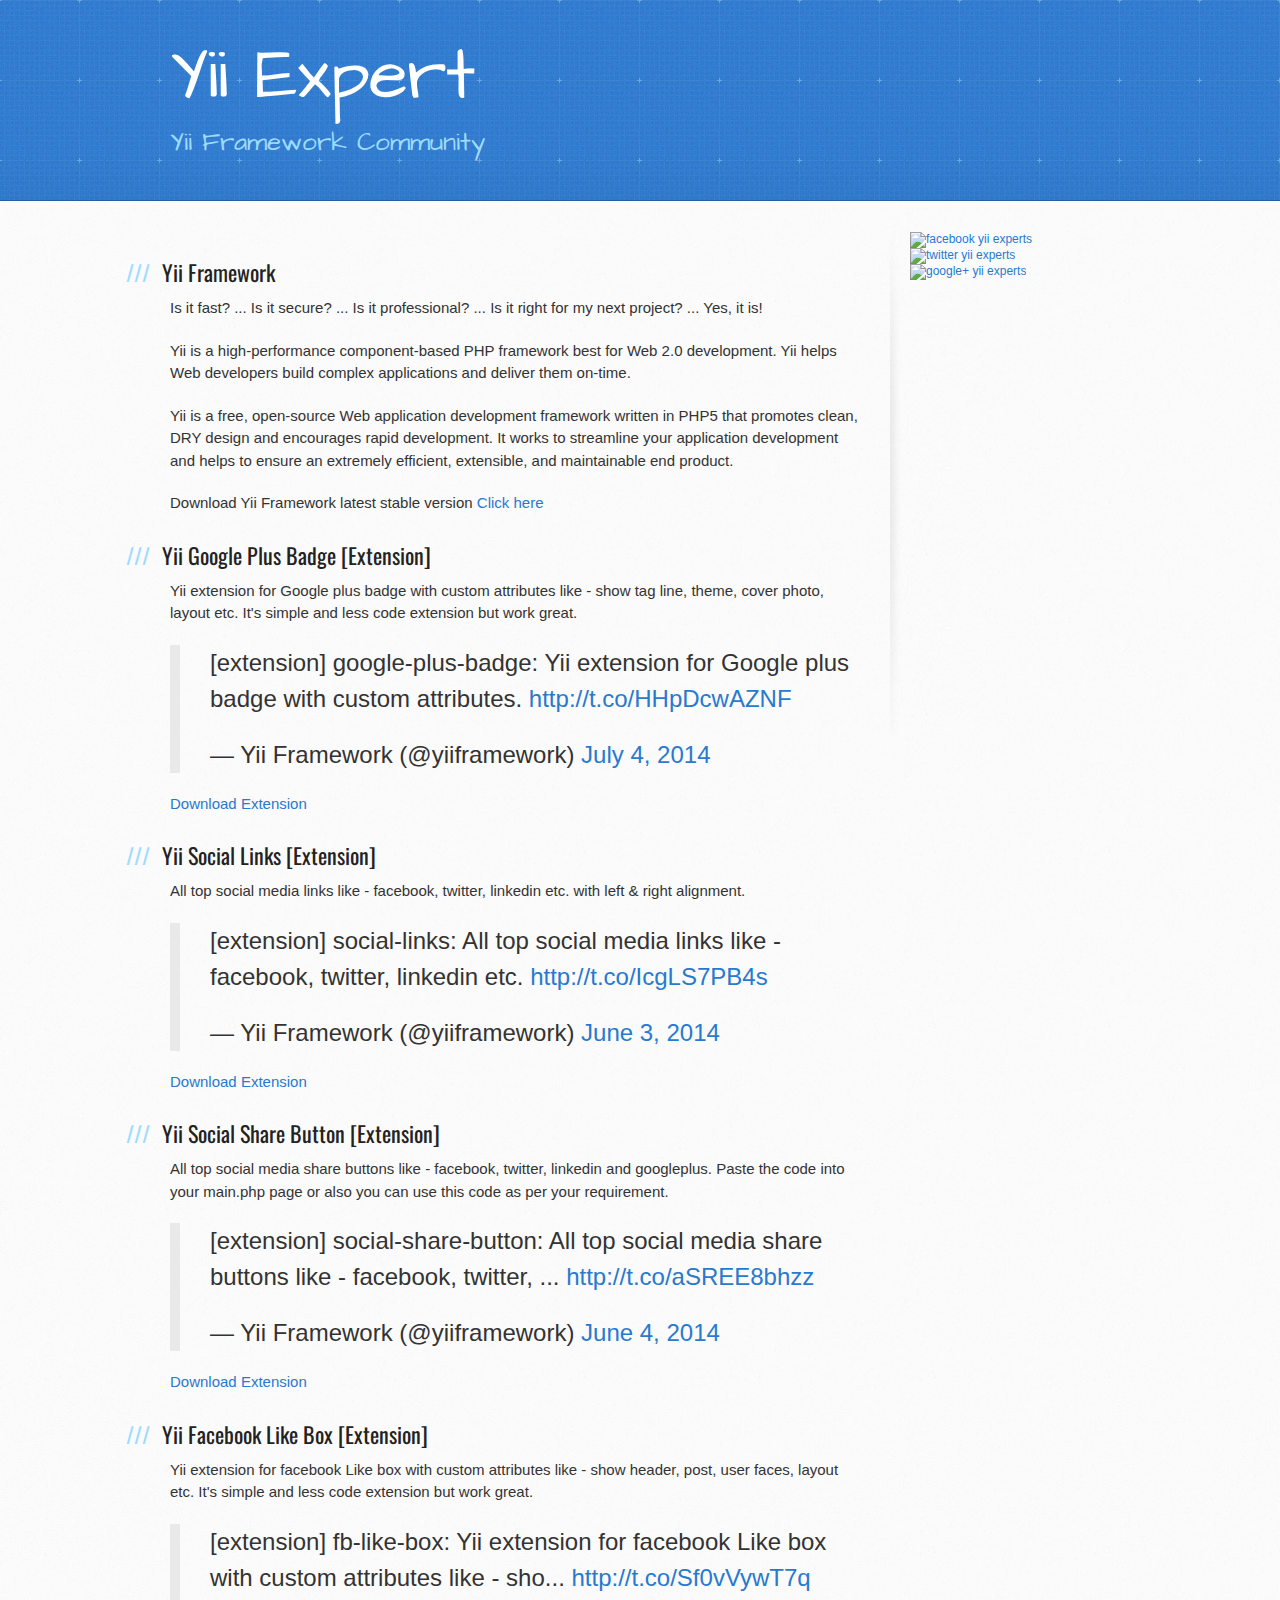
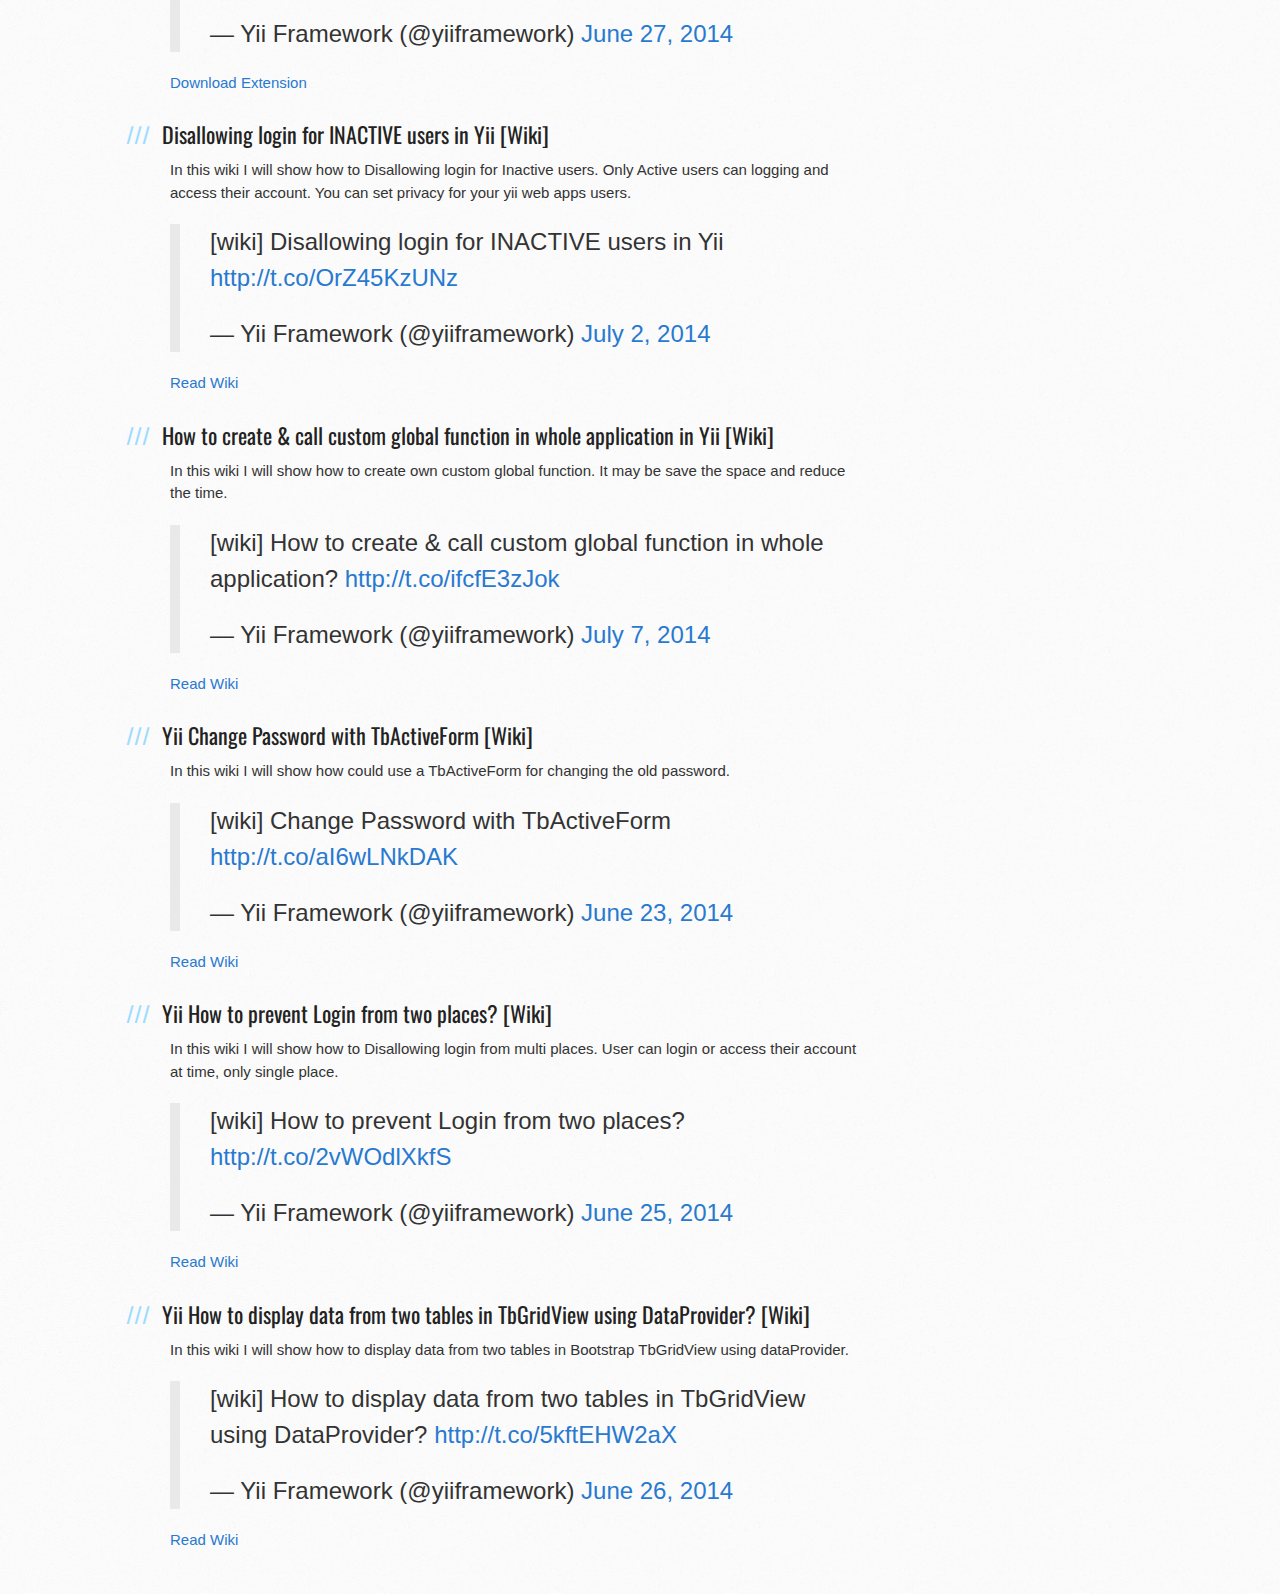
==== commit 82c841ef: "Added new" ====
--- a/index.html
+++ b/index.html
@@ -4,7 +4,7 @@
 <meta charset='utf-8'>
 <meta http-equiv="X-UA-Compatible" content="chrome=1">
 <meta name="viewport" content="width=device-width, initial-scale=1, maximum-scale=1">
-<meta name="keywords" content="yii experts, social link yii extension, social share button yii extension, yii experts india" />
+<meta name="keywords" content="yii experts, social link yii extension, social share button yii extension, yii experts india, yii expert rohit suthar mumbai" />
 <meta name="description" content="All Yii Experts here at one place.." />
 <link rel="shortcut icon" type="image/x-icon" href="http://static.yiiframework.com/favicon.ico" />
 <link href='https://fonts.googleapis.com/css?family=Architects+Daughter' rel='stylesheet' type='text/css'>
@@ -81,6 +81,15 @@
       
       <p><a href="http://www.yiiframework.com/wiki/724/disallowing-login-for-inactive-users-in-yii/" alt="yii disallowing login for inactive users" title="yii disallowing login for inactive users">Read Wiki</a></p>
 
+	  <h3> <a name="yii-custom-global-function" class="anchor" href="#yii-custom-global-function"><span class="octicon octicon-link"></span></a>How to create & call custom global function in whole application in Yii [Wiki]</h3>
+      <p>In this wiki I will show how to create own custom global function. It may be save the space and reduce the time.</p>
+      
+      <blockquote class="twitter-tweet" lang="en"><p>[wiki] How to create &amp; call custom global function in whole application? <a href="http://t.co/ifcfE3zJok">http://t.co/ifcfE3zJok</a></p>&mdash; Yii Framework (@yiiframework) <a href="https://twitter.com/yiiframework/statuses/486102332808376320">July 7, 2014</a></blockquote>
+<script async src="//platform.twitter.com/widgets.js" charset="utf-8"></script>
+      
+      <p><a href="http://www.yiiframework.com/wiki/727/how-to-create-call-custom-global-function-in-whole-application/" alt="yii create call custom global function in whole application" title="yii create call custom global function in whole application">Read Wiki</a></p>
+
+
       <h3> <a name="yii-change-password" class="anchor" href="#yii-change-password"><span class="octicon octicon-link"></span></a>Yii Change Password with TbActiveForm [Wiki]</h3>
       <p>In this wiki I will show how could use a TbActiveForm for changing the old password.</p>
       
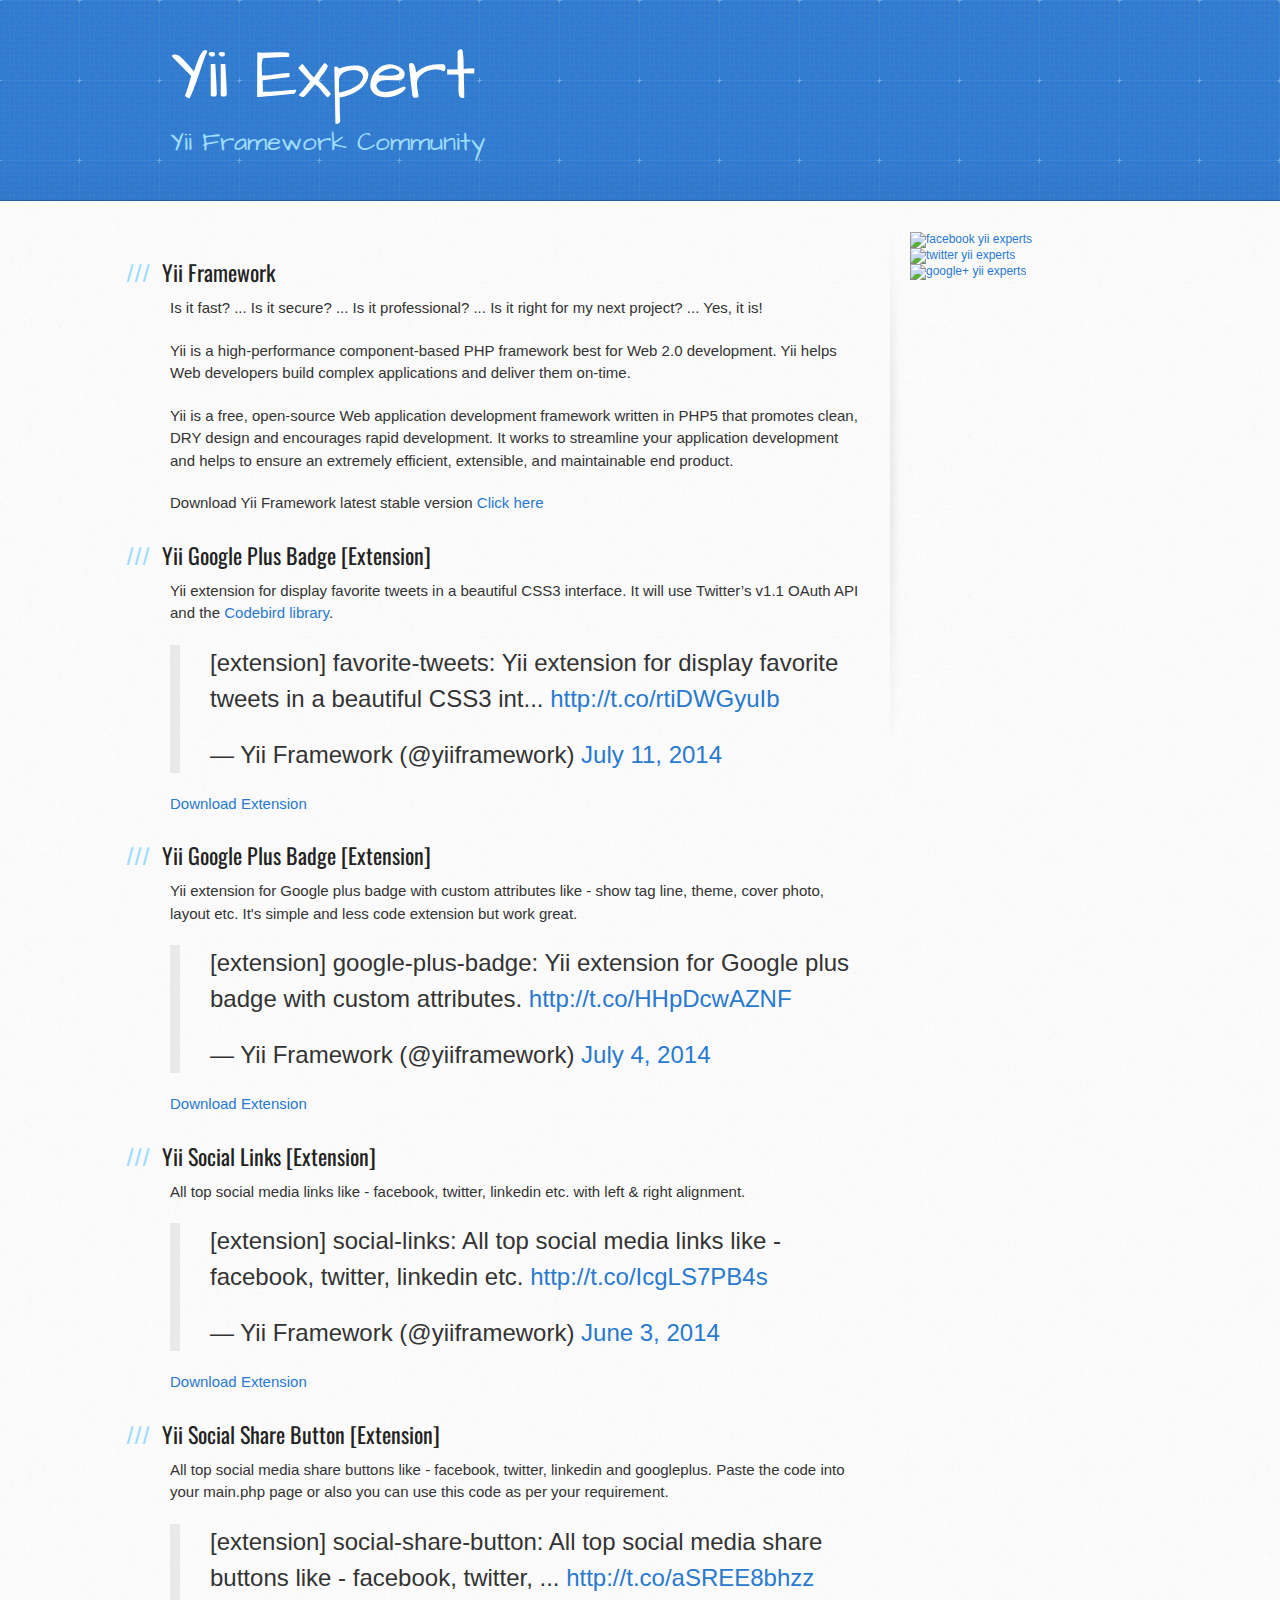
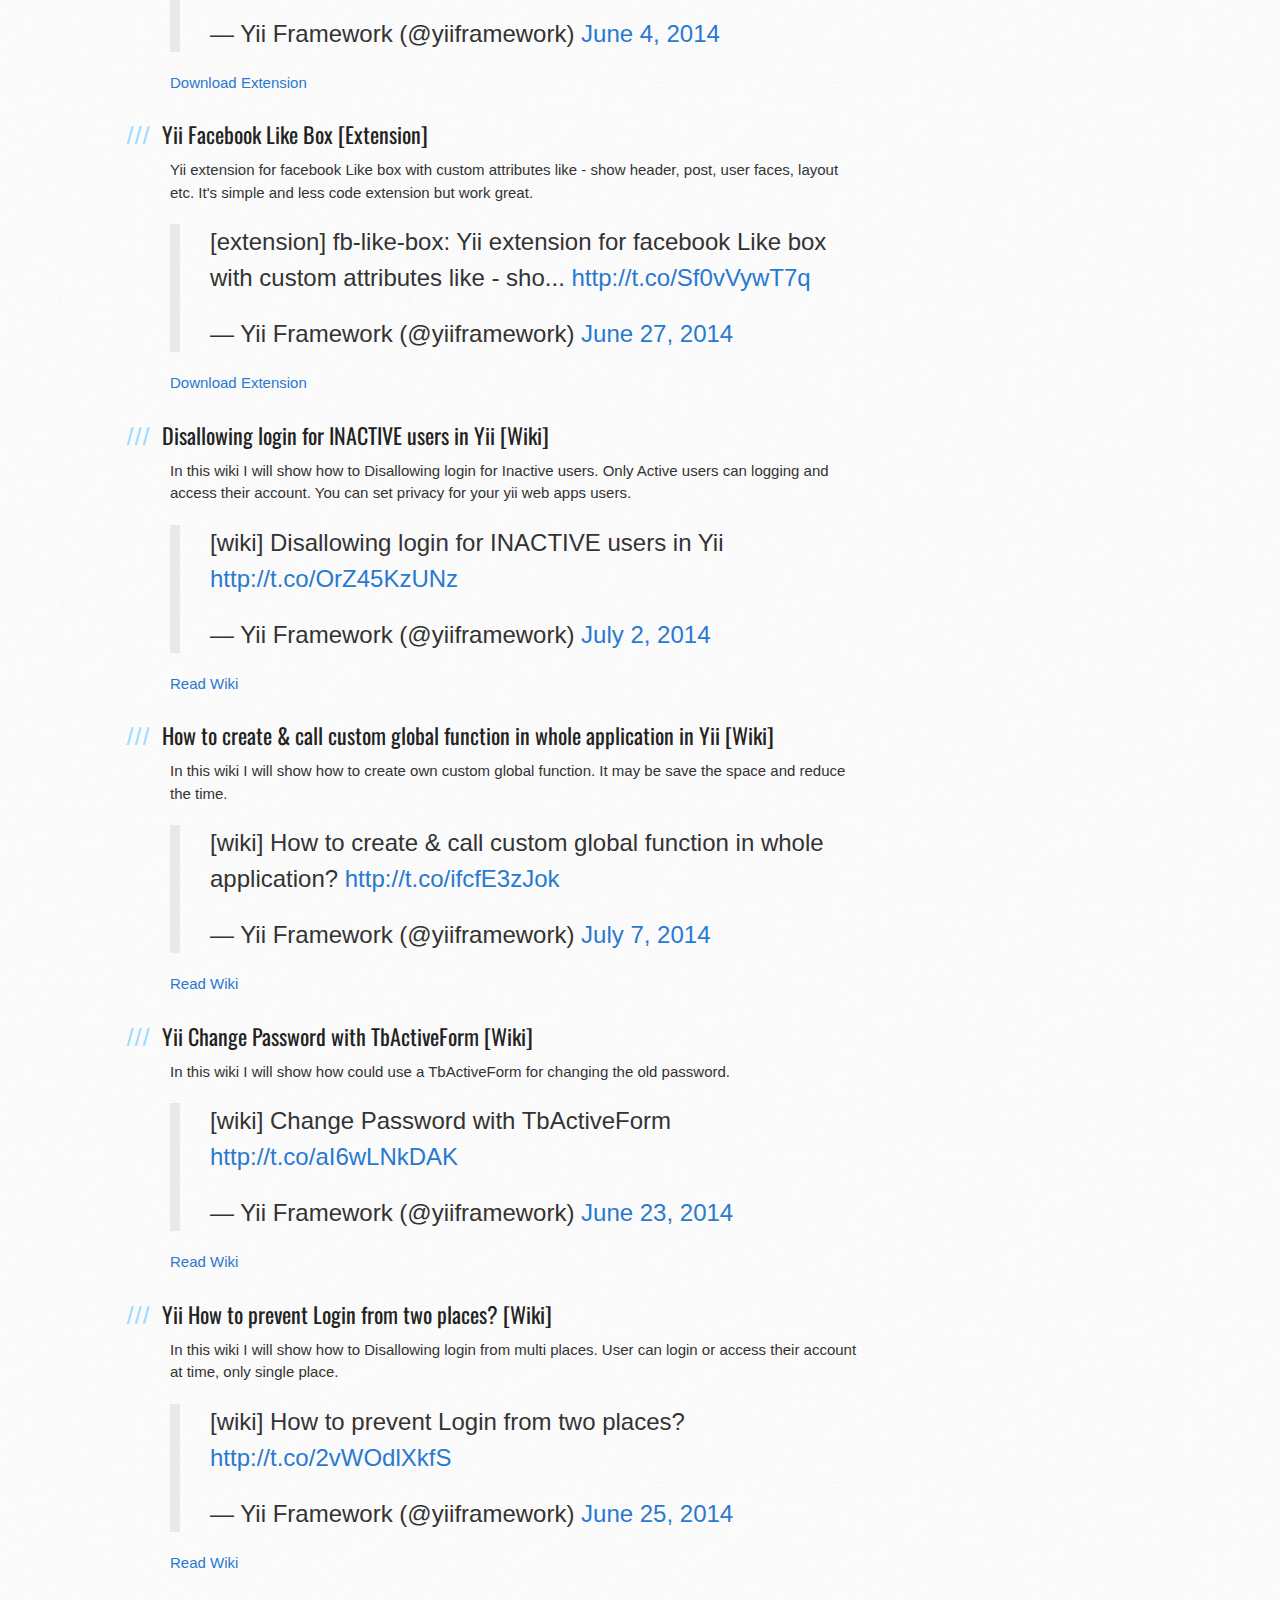
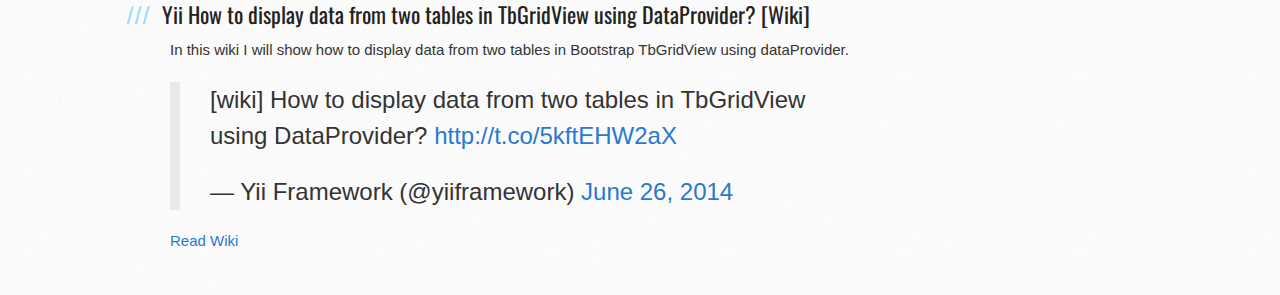
==== commit 1ab2a0de: "Update index.html" ====
--- a/index.html
+++ b/index.html
@@ -38,7 +38,17 @@
       <p>Download Yii Framework latest stable version <a href="http://www.yiiframework.com/download/" alt="Download Yii Framework latest stable version" title="Download Yii Framework latest stable version" target="_blank">Click here</a></p>
 
 
-	  <h3> <a name="yii-google-plus-badge-extension" class="anchor" href="#yii-google-plus-badge-extension"><span class="octicon octicon-link"></span></a>Yii Google Plus Badge [Extension]</h3>
+      <h3> <a name="yii-favorite-tweets-extension" class="anchor" href="#yii-favorite-tweets-extension"><span class="octicon octicon-link"></span></a>Yii Google Plus Badge [Extension]</h3>
+      <p>Yii extension for display favorite tweets in a beautiful CSS3 interface. It will use Twitter’s v1.1 OAuth API and the <a href="https://github.com/jublonet/codebird-php" target="_blank">Codebird library</a>.</p>
+      
+      <blockquote class="twitter-tweet" lang="en"><p>[extension] favorite-tweets: Yii extension for display favorite tweets in a beautiful CSS3 int... <a href="http://t.co/rtiDWGyuIb">http://t.co/rtiDWGyuIb</a></p>&mdash; Yii Framework (@yiiframework) <a href="https://twitter.com/yiiframework/statuses/487587116244013056">July 11, 2014</a></blockquote>
+<script async src="//platform.twitter.com/widgets.js" charset="utf-8"></script>
+
+      <p><a href="http://www.yiiframework.com/extension/favorite-tweets/" alt="yii favorite tweets extension" title="yii favorite tweets extension">Download Extension</a></p>
+      
+      
+
+      <h3> <a name="yii-google-plus-badge-extension" class="anchor" href="#yii-google-plus-badge-extension"><span class="octicon octicon-link"></span></a>Yii Google Plus Badge [Extension]</h3>
       <p>Yii extension for Google plus badge with custom attributes like - show tag line, theme, cover photo, layout etc. It's simple and less code extension but work great.</p>
       
       <blockquote class="twitter-tweet" lang="en"><p>[extension] google-plus-badge: Yii extension for Google plus badge with custom attributes. <a href="http://t.co/HHpDcwAZNF">http://t.co/HHpDcwAZNF</a></p>&mdash; Yii Framework (@yiiframework) <a href="https://twitter.com/yiiframework/statuses/485065502109470720">July 4, 2014</a></blockquote>
@@ -46,6 +56,11 @@
 
       <p><a href="http://www.yiiframework.com/extension/google-plus-badge/" alt="yii google plus badge extension" title="yii google plus badge extension">Download Extension</a></p>
       
+
+
+
+
+
       
       <h3> <a name="yii-social-links-extension" class="anchor" href="#yii-social-links-extension"><span class="octicon octicon-link"></span></a>Yii Social Links [Extension]</h3>
       <p>All top social media links like - facebook, twitter, linkedin etc. with left & right alignment.</p>
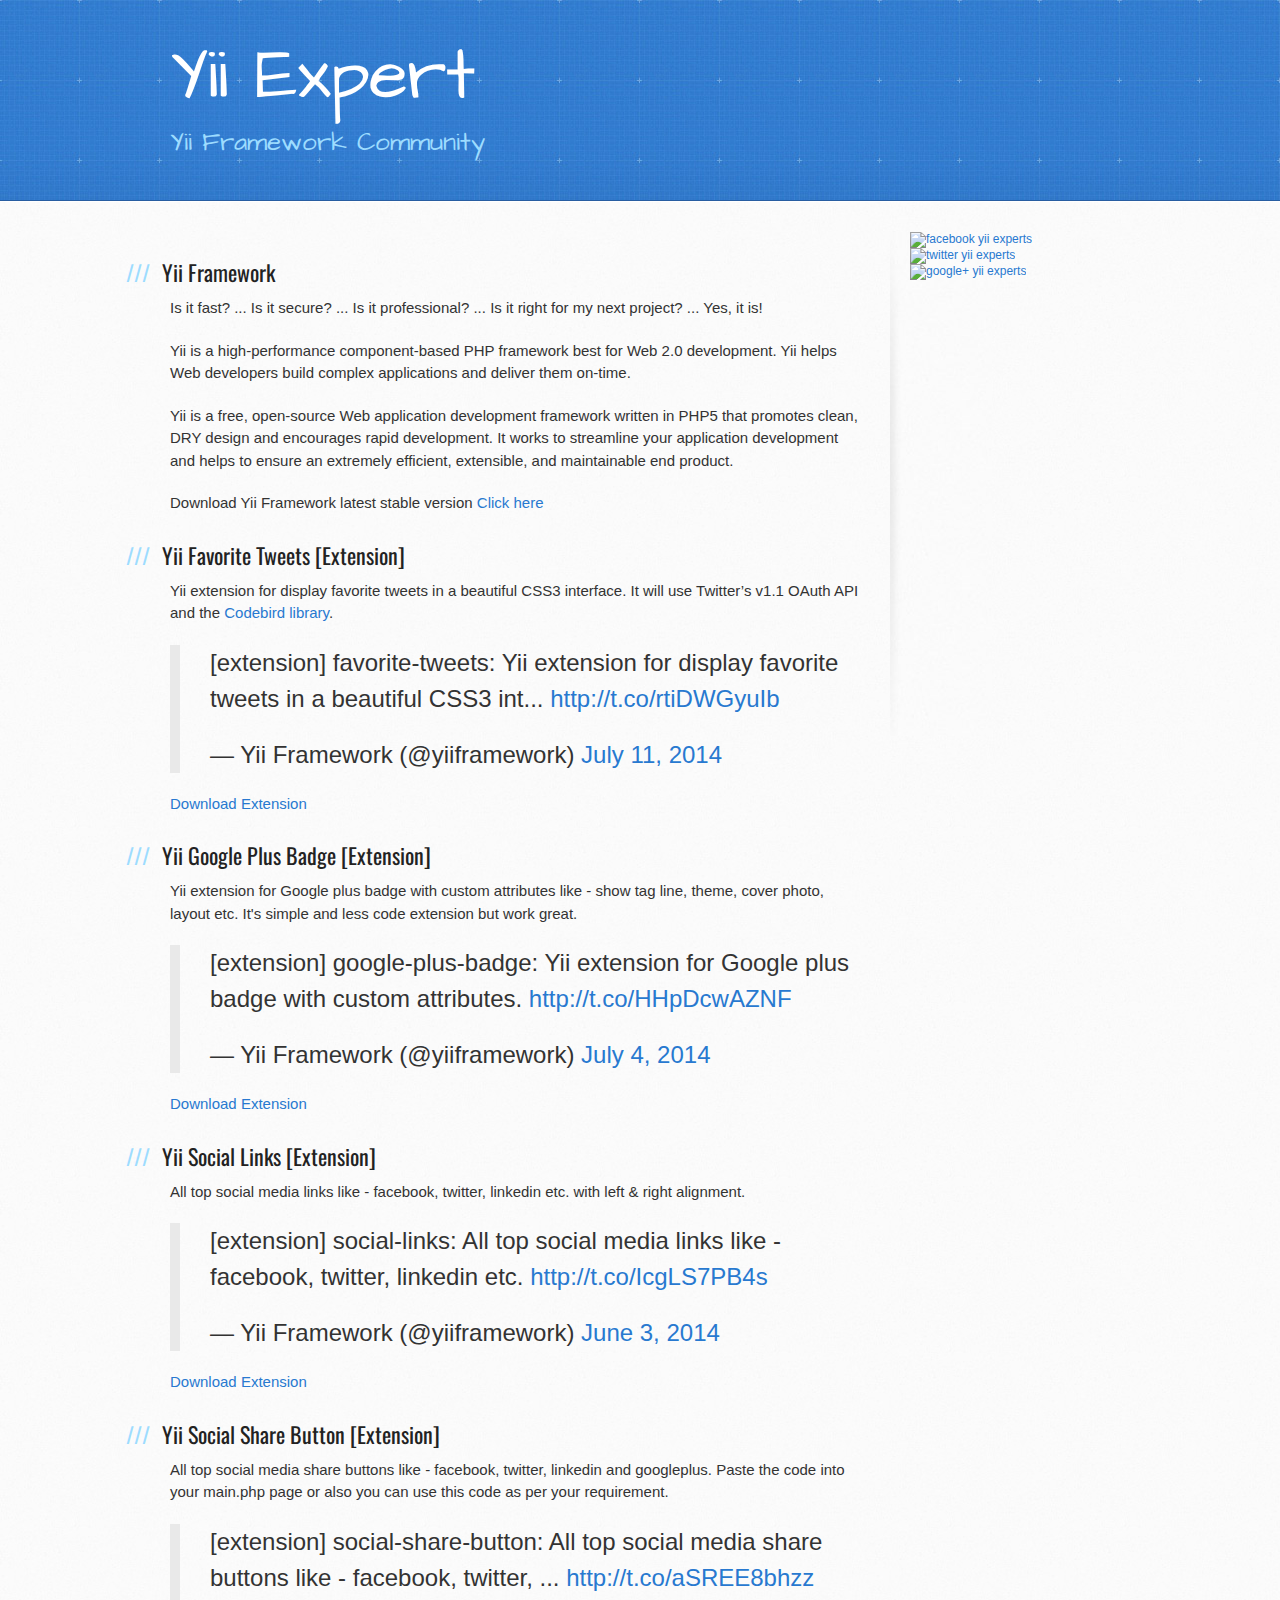
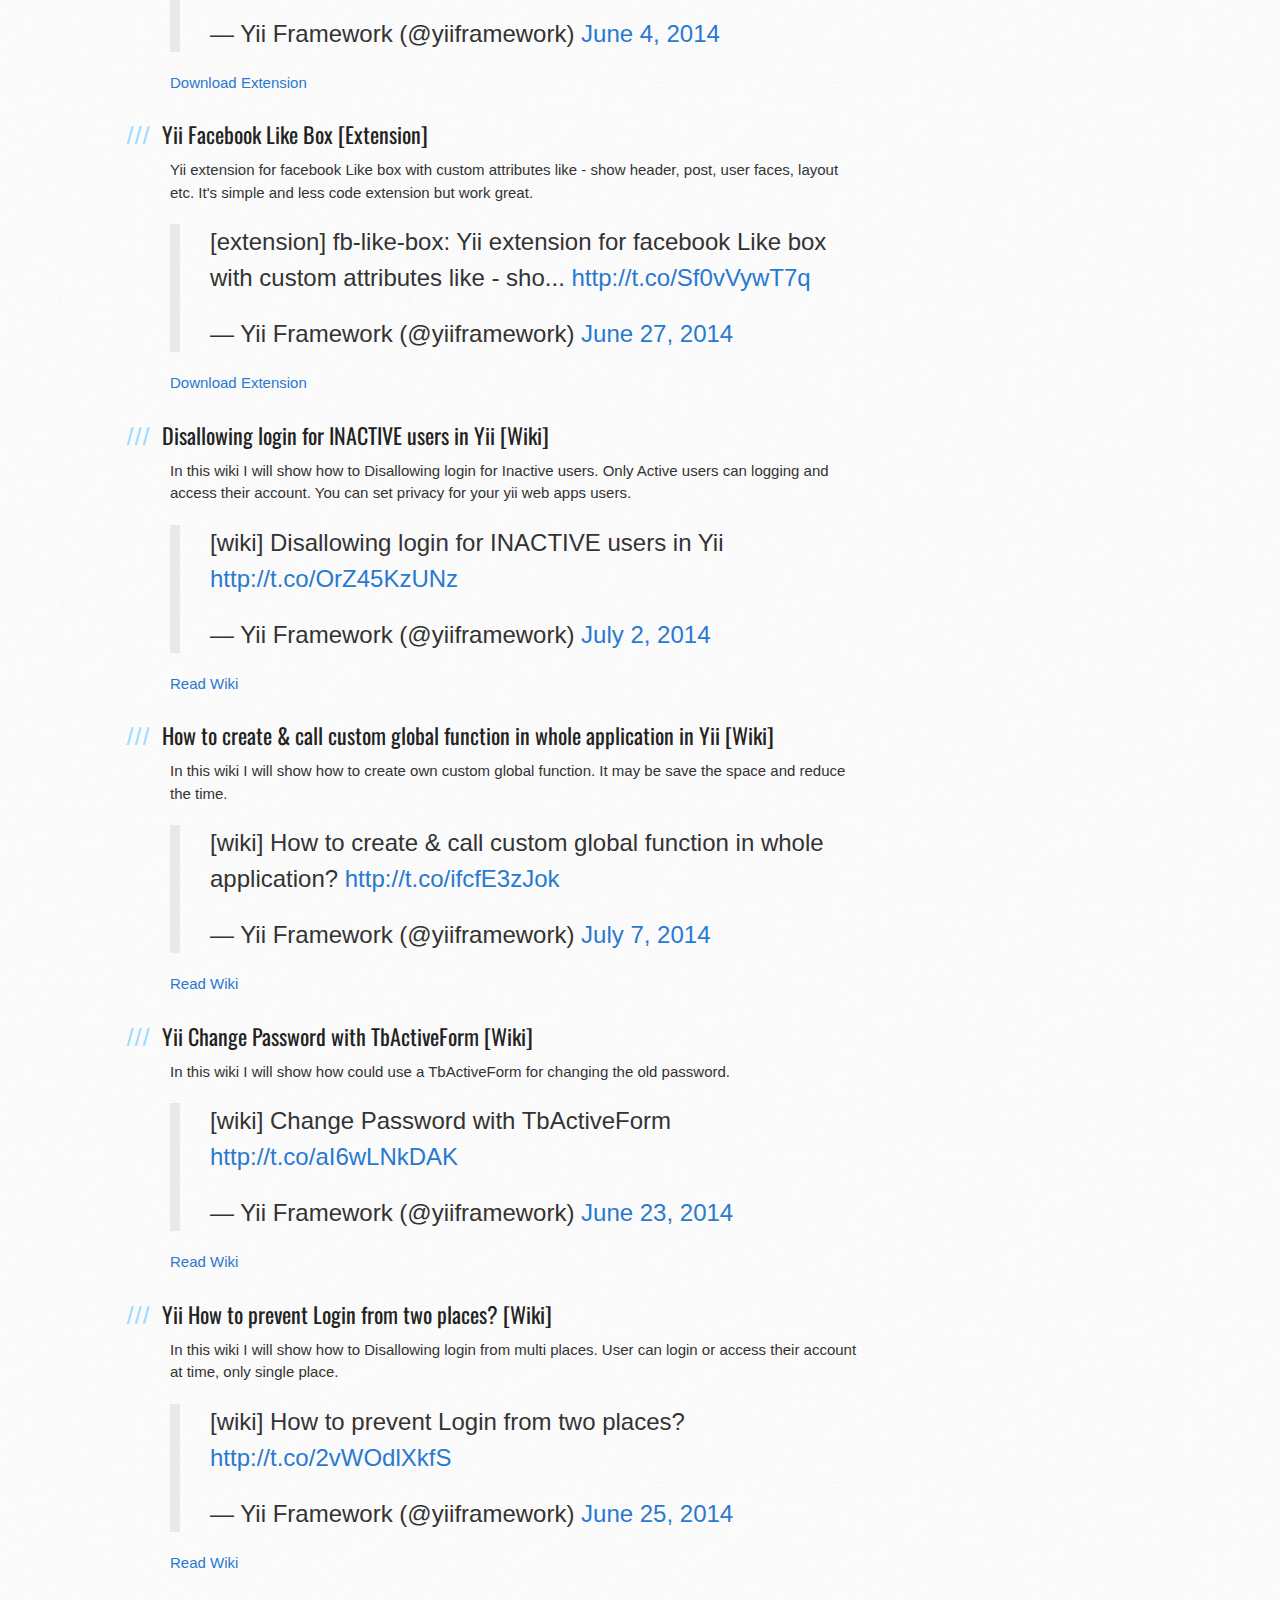
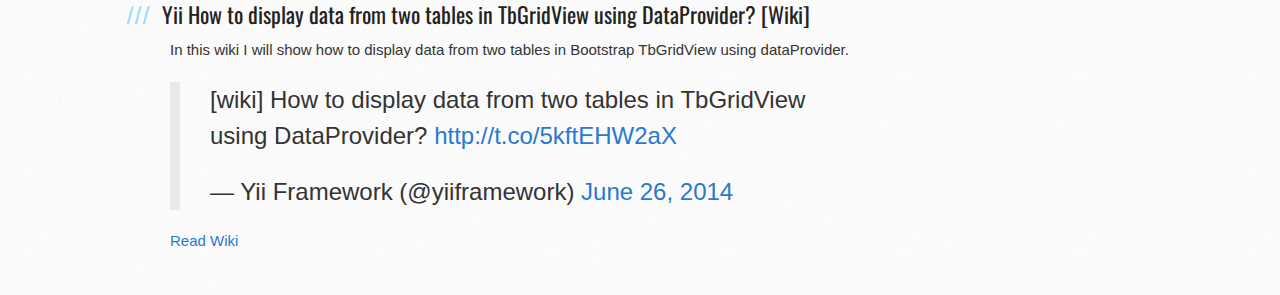
==== commit 0ab8efe5: "Added new" ====
--- a/index.html
+++ b/index.html
@@ -38,7 +38,7 @@
       <p>Download Yii Framework latest stable version <a href="http://www.yiiframework.com/download/" alt="Download Yii Framework latest stable version" title="Download Yii Framework latest stable version" target="_blank">Click here</a></p>
 
 
-      <h3> <a name="yii-favorite-tweets-extension" class="anchor" href="#yii-favorite-tweets-extension"><span class="octicon octicon-link"></span></a>Yii Google Plus Badge [Extension]</h3>
+      <h3> <a name="yii-favorite-tweets-extension" class="anchor" href="#yii-favorite-tweets-extension"><span class="octicon octicon-link"></span></a>Yii Favorite Tweets [Extension]</h3>
       <p>Yii extension for display favorite tweets in a beautiful CSS3 interface. It will use Twitter’s v1.1 OAuth API and the <a href="https://github.com/jublonet/codebird-php" target="_blank">Codebird library</a>.</p>
       
       <blockquote class="twitter-tweet" lang="en"><p>[extension] favorite-tweets: Yii extension for display favorite tweets in a beautiful CSS3 int... <a href="http://t.co/rtiDWGyuIb">http://t.co/rtiDWGyuIb</a></p>&mdash; Yii Framework (@yiiframework) <a href="https://twitter.com/yiiframework/statuses/487587116244013056">July 11, 2014</a></blockquote>
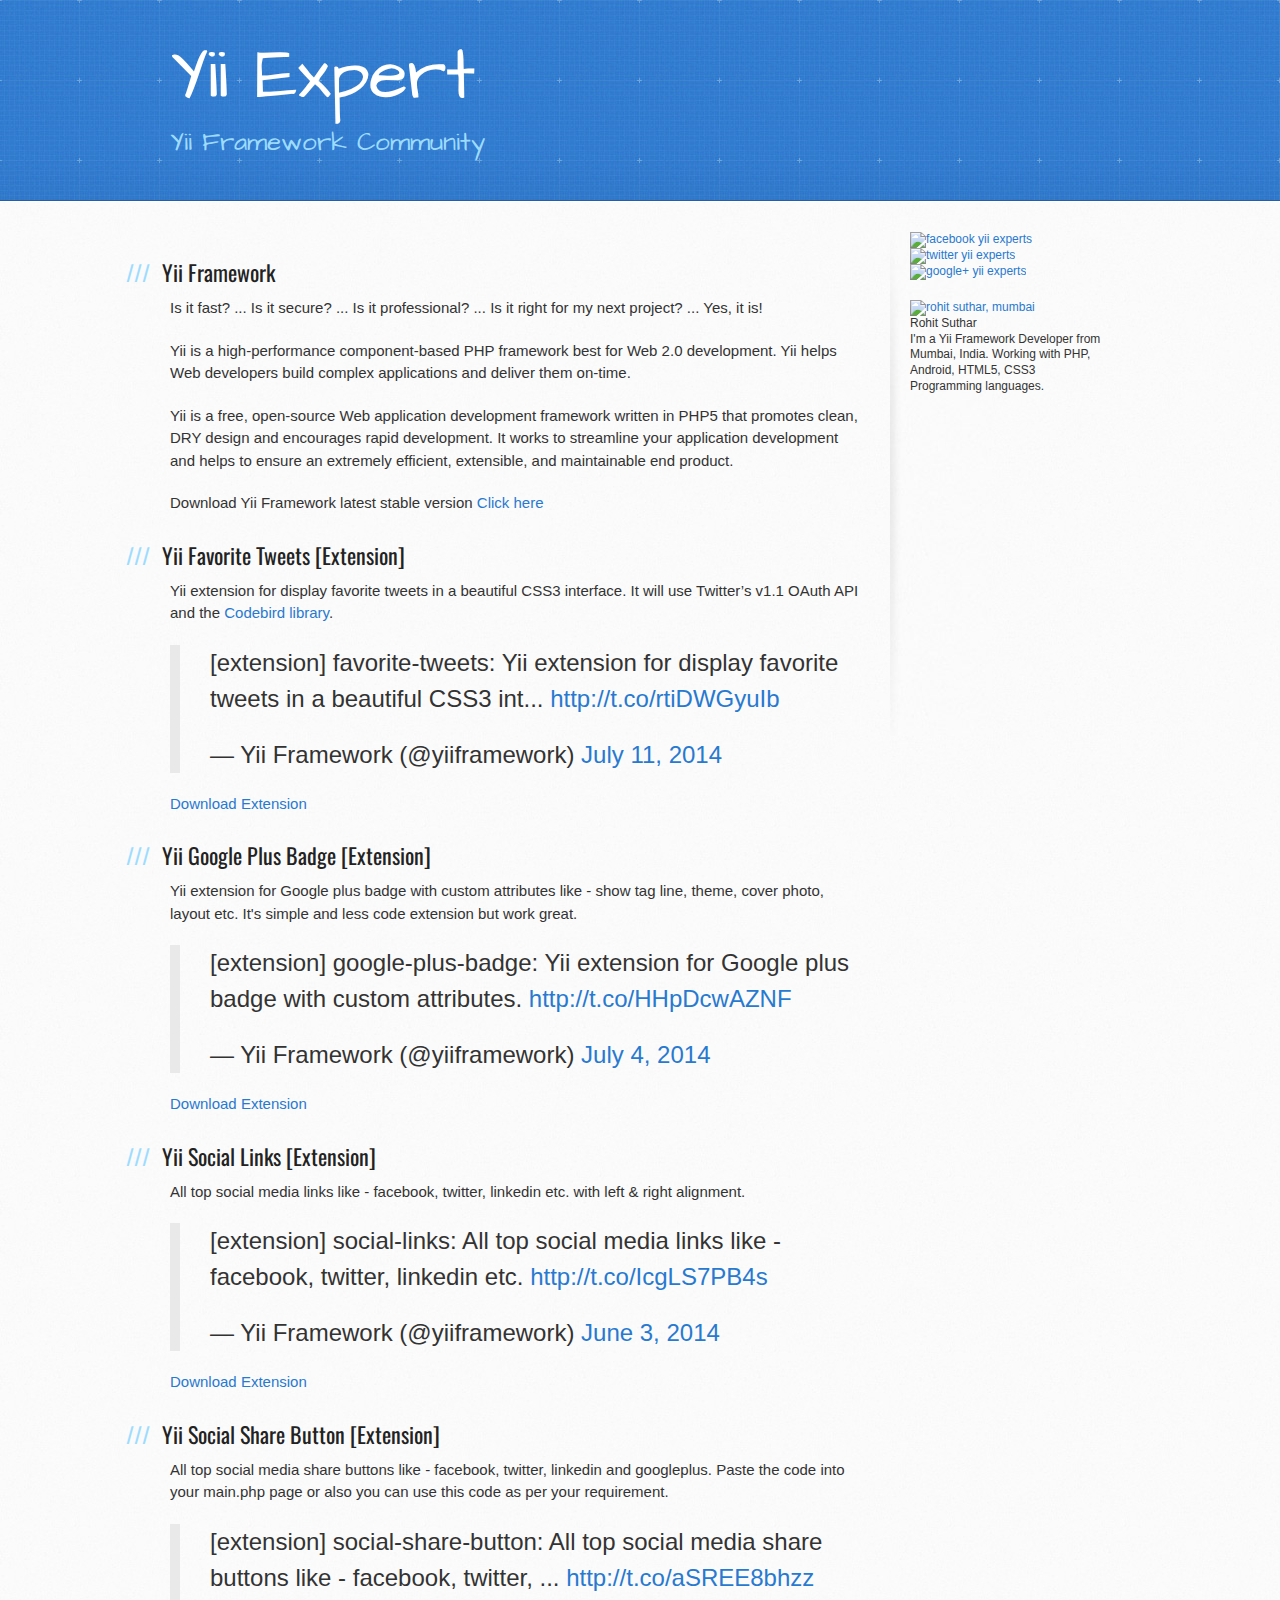
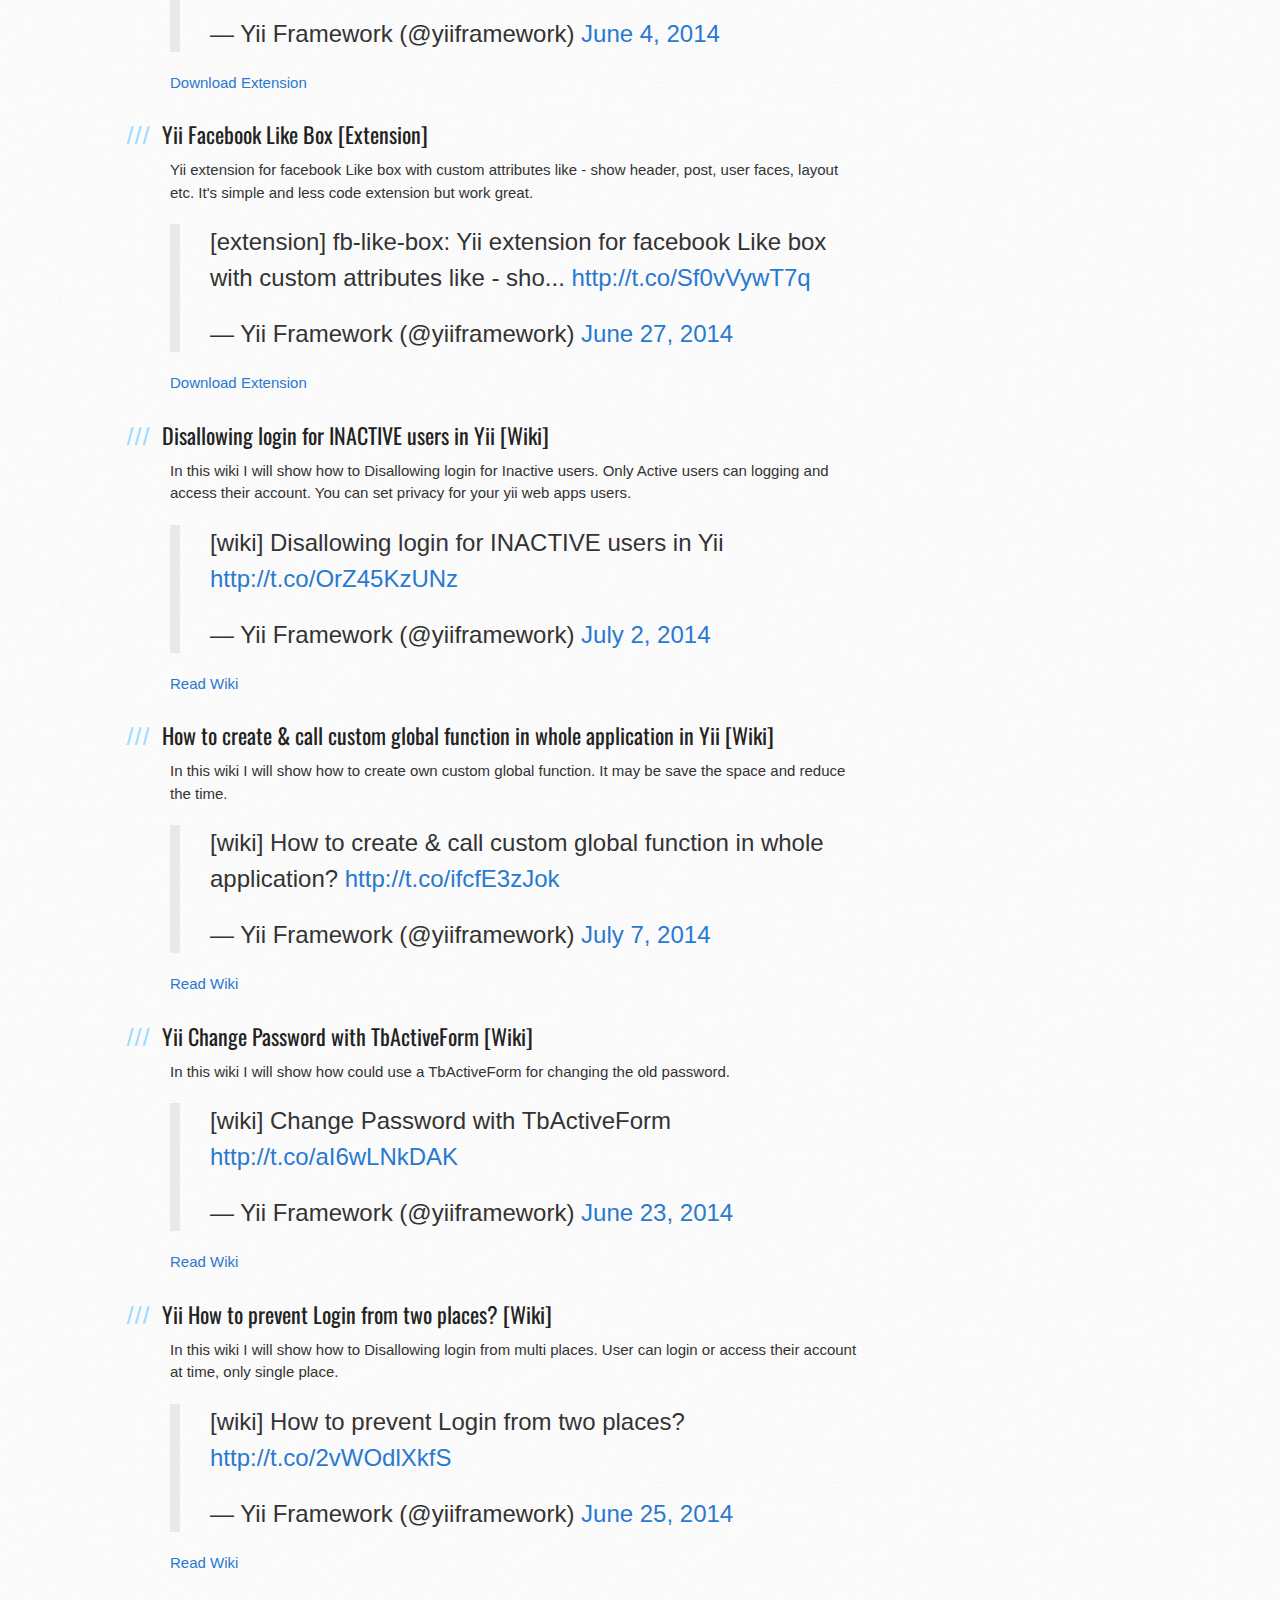
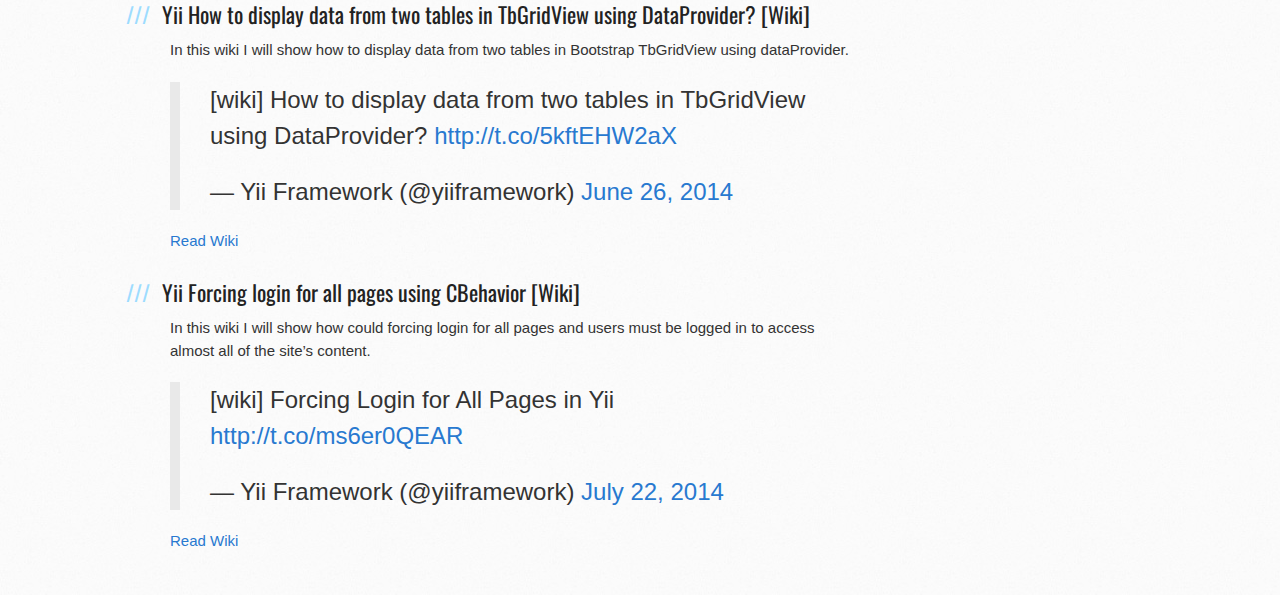
==== commit e320e9c8: "added in wiki post" ====
--- a/index.html
+++ b/index.html
@@ -4,7 +4,7 @@
 <meta charset='utf-8'>
 <meta http-equiv="X-UA-Compatible" content="chrome=1">
 <meta name="viewport" content="width=device-width, initial-scale=1, maximum-scale=1">
-<meta name="keywords" content="yii experts, social link yii extension, social share button yii extension, yii experts india, yii expert rohit suthar mumbai" />
+<meta name="keywords" content="yii experts, social link yii extension, social share button yii extension, yii experts india, yii expert rohit suthar mumbai, favorite tweets yii extension, google plus badge yii extension, facebook like box yii extension, forcing login in all pages, multi login prevent in yii, change password in yii, dataprovide yii, custom global function in yii, disallowing login for INACTIVE users in Yii" />
 <meta name="description" content="All Yii Experts here at one place.." />
 <link rel="shortcut icon" type="image/x-icon" href="http://static.yiiframework.com/favicon.ico" />
 <link href='https://fonts.googleapis.com/css?family=Architects+Daughter' rel='stylesheet' type='text/css'>
@@ -42,7 +42,6 @@
       <p>Yii extension for display favorite tweets in a beautiful CSS3 interface. It will use Twitter’s v1.1 OAuth API and the <a href="https://github.com/jublonet/codebird-php" target="_blank">Codebird library</a>.</p>
       
       <blockquote class="twitter-tweet" lang="en"><p>[extension] favorite-tweets: Yii extension for display favorite tweets in a beautiful CSS3 int... <a href="http://t.co/rtiDWGyuIb">http://t.co/rtiDWGyuIb</a></p>&mdash; Yii Framework (@yiiframework) <a href="https://twitter.com/yiiframework/statuses/487587116244013056">July 11, 2014</a></blockquote>
-<script async src="//platform.twitter.com/widgets.js" charset="utf-8"></script>
 
       <p><a href="http://www.yiiframework.com/extension/favorite-tweets/" alt="yii favorite tweets extension" title="yii favorite tweets extension">Download Extension</a></p>
       
@@ -52,7 +51,6 @@
       <p>Yii extension for Google plus badge with custom attributes like - show tag line, theme, cover photo, layout etc. It's simple and less code extension but work great.</p>
       
       <blockquote class="twitter-tweet" lang="en"><p>[extension] google-plus-badge: Yii extension for Google plus badge with custom attributes. <a href="http://t.co/HHpDcwAZNF">http://t.co/HHpDcwAZNF</a></p>&mdash; Yii Framework (@yiiframework) <a href="https://twitter.com/yiiframework/statuses/485065502109470720">July 4, 2014</a></blockquote>
-<script async src="//platform.twitter.com/widgets.js" charset="utf-8"></script>
 
       <p><a href="http://www.yiiframework.com/extension/google-plus-badge/" alt="yii google plus badge extension" title="yii google plus badge extension">Download Extension</a></p>
       
@@ -66,7 +64,6 @@
       <p>All top social media links like - facebook, twitter, linkedin etc. with left & right alignment.</p>
       
       <blockquote class="twitter-tweet" lang="en"><p>[extension] social-links: All top social media links like - facebook, twitter, linkedin etc. <a href="http://t.co/IcgLS7PB4s">http://t.co/IcgLS7PB4s</a></p>&mdash; Yii Framework (@yiiframework) <a href="https://twitter.com/yiiframework/statuses/473798762637565952">June 3, 2014</a></blockquote>
-<script async src="//platform.twitter.com/widgets.js" charset="utf-8"></script>
 
       <p><a href="http://www.yiiframework.com/extension/social-links/" alt="yii social links extension" title="yii social links extension">Download Extension</a></p>
       
@@ -75,7 +72,6 @@
       <p>All top social media share buttons like - facebook, twitter, linkedin and googleplus. Paste the code into your main.php page or also you can use this code as per your requirement.</p>
       
       <blockquote class="twitter-tweet" lang="en"><p>[extension] social-share-button: All top social media share buttons like - facebook, twitter, ... <a href="http://t.co/aSREE8bhzz">http://t.co/aSREE8bhzz</a></p>&mdash; Yii Framework (@yiiframework) <a href="https://twitter.com/yiiframework/statuses/474181282789076992">June 4, 2014</a></blockquote>
-<script async src="//platform.twitter.com/widgets.js" charset="utf-8"></script>
 
       <p><a href="http://www.yiiframework.com/extension/social-share-button/" alt="yii social share button extension" title="yii social share button extension">Download Extension</a></p>
 
@@ -84,7 +80,6 @@
       <p>Yii extension for facebook Like box with custom attributes like - show header, post, user faces, layout etc. It's simple and less code extension but work great.</p>
       
       <blockquote class="twitter-tweet" lang="en"><p>[extension] fb-like-box: Yii extension for facebook Like box with custom attributes like - sho... <a href="http://t.co/Sf0vVywT7q">http://t.co/Sf0vVywT7q</a></p>&mdash; Yii Framework (@yiiframework) <a href="https://twitter.com/yiiframework/statuses/482428130125426688">June 27, 2014</a></blockquote>
-<script async src="//platform.twitter.com/widgets.js" charset="utf-8"></script>
 
       <p><a href="http://www.yiiframework.com/extension/fb-like-box/" alt="yii facebook like box extension" title="yii facebook like box extension">Download Extension</a></p>
       
@@ -92,7 +87,6 @@
       <p>In this wiki I will show how to Disallowing login for Inactive users. Only Active users can logging and access their account. You can set privacy for your yii web apps users.</p>
       
       <blockquote class="twitter-tweet" lang="en"><p>[wiki] Disallowing login for INACTIVE users in Yii <a href="http://t.co/OrZ45KzUNz">http://t.co/OrZ45KzUNz</a></p>&mdash; Yii Framework (@yiiframework) <a href="https://twitter.com/yiiframework/statuses/484252645562273792">July 2, 2014</a></blockquote>
-<script async src="//platform.twitter.com/widgets.js" charset="utf-8"></script>
       
       <p><a href="http://www.yiiframework.com/wiki/724/disallowing-login-for-inactive-users-in-yii/" alt="yii disallowing login for inactive users" title="yii disallowing login for inactive users">Read Wiki</a></p>
 
@@ -100,7 +94,6 @@
       <p>In this wiki I will show how to create own custom global function. It may be save the space and reduce the time.</p>
       
       <blockquote class="twitter-tweet" lang="en"><p>[wiki] How to create &amp; call custom global function in whole application? <a href="http://t.co/ifcfE3zJok">http://t.co/ifcfE3zJok</a></p>&mdash; Yii Framework (@yiiframework) <a href="https://twitter.com/yiiframework/statuses/486102332808376320">July 7, 2014</a></blockquote>
-<script async src="//platform.twitter.com/widgets.js" charset="utf-8"></script>
       
       <p><a href="http://www.yiiframework.com/wiki/727/how-to-create-call-custom-global-function-in-whole-application/" alt="yii create call custom global function in whole application" title="yii create call custom global function in whole application">Read Wiki</a></p>
 
@@ -109,7 +102,6 @@
       <p>In this wiki I will show how could use a TbActiveForm for changing the old password.</p>
       
       <blockquote class="twitter-tweet" lang="en"><p>[wiki] Change Password with TbActiveForm <a href="http://t.co/aI6wLNkDAK">http://t.co/aI6wLNkDAK</a></p>&mdash; Yii Framework (@yiiframework) <a href="https://twitter.com/yiiframework/statuses/481044002524127234">June 23, 2014</a></blockquote>
-<script async src="//platform.twitter.com/widgets.js" charset="utf-8"></script>
       
       <p><a href="http://www.yiiframework.com/wiki/718/change-password-with-tbactiveform/" alt="yii change password with TbActiveForm" title="yii change password with TbActiveForm">Read Wiki</a></p>
       
@@ -118,18 +110,28 @@
       <p>In this wiki I will show how to Disallowing login from multi places. User can login or access their account at time, only single place.</p>
       
       <blockquote class="twitter-tweet" lang="en"><p>[wiki] How to prevent Login from two places? <a href="http://t.co/2vWOdlXkfS">http://t.co/2vWOdlXkfS</a></p>&mdash; Yii Framework (@yiiframework) <a href="https://twitter.com/yiiframework/statuses/481793945169821697">June 25, 2014</a></blockquote>
-<script async src="//platform.twitter.com/widgets.js" charset="utf-8"></script>
-      
+   
       <p><a href="http://www.yiiframework.com/wiki/718/change-password-with-tbactiveform/" alt="yii prevent Login from two places" title="yii prevent Login from two places">Read Wiki</a></p>
       
       
-      <h3> <a name="yii-prevent-multi-login" class="anchor" href="#yii-prevent-multi-login"><span class="octicon octicon-link"></span></a>Yii How to display data from two tables in TbGridView using DataProvider? [Wiki]</h3>
+      <h3> <a name="yii-dataprovider" class="anchor" href="#yii-dataprovider"><span class="octicon octicon-link"></span></a>Yii How to display data from two tables in TbGridView using DataProvider? [Wiki]</h3>
       <p>In this wiki I will show how to display data from two tables in Bootstrap TbGridView using dataProvider.</p>
       
       <blockquote class="twitter-tweet" lang="en"><p>[wiki] How to display data from two tables in TbGridView using DataProvider? <a href="http://t.co/5kftEHW2aX">http://t.co/5kftEHW2aX</a></p>&mdash; Yii Framework (@yiiframework) <a href="https://twitter.com/yiiframework/statuses/482093425920315392">June 26, 2014</a></blockquote>
-<script async src="//platform.twitter.com/widgets.js" charset="utf-8"></script>
+    
+      <p><a href="http://www.yiiframework.com/wiki/718/change-password-with-tbactiveform/" alt="yii display data from two tables in TbGridView using dataProvider" title="yii display data from two tables in TbGridView using dataProvider">Read Wiki</a></p>
       
-      <p><a href="http://www.yiiframework.com/wiki/718/change-password-with-tbactiveform/" alt="yii display data from two tables in TbGridView using dataProvider" title="yii display data from two tables in TbGridView using dataProvider">Read Wiki</a></p>
+      
+      <h3> <a name="yii-cbehavior" class="anchor" href="#yii-cbehavior"><span class="octicon octicon-link"></span></a>Yii Forcing login for all pages using CBehavior [Wiki]</h3>
+      <p>In this wiki I will show how could forcing login for all pages and users must be logged in to access almost all of the site’s content.</p>
+      
+      <blockquote class="twitter-tweet" lang="en"><p>[wiki] Forcing Login for All Pages in Yii <a href="http://t.co/ms6er0QEAR">http://t.co/ms6er0QEAR</a></p>&mdash; Yii Framework (@yiiframework) <a href="https://twitter.com/yiiframework/statuses/491462655161671680">July 22, 2014</a></blockquote>
+
+      
+      <p><a href="http://www.yiiframework.com/wiki/738/forcing-login-for-all-pages-using-cbehavior/" alt="Yii Forcing login for all pages using CBehavior" title="Yii Forcing login for all pages using CBehavior">Read Wiki</a></p>
+      
+
+    
       
     </section>
     <aside id="sidebar">
@@ -137,8 +139,40 @@
     <a href="https://twitter.com/yiiexperts"><img src="https://cdn3.iconfinder.com/data/icons/free-social-icons/67/twitter_square-48.png" alt="twitter yii experts" title="Follow us on twitter"></a>
     <a href="https://plus.google.com/114389194992381809226" rel="publisher"><img src="https://cdn3.iconfinder.com/data/icons/free-social-icons/67/google_square-48.png" alt="google+ yii experts" title="Follow us on google+"></a>
     </div>
+    
+    
+
+  <div class="media block-update-card" style="margin-top:20px;">
+  <a class="pull-left" href="#">
+    <img class="media-object update-card-MDimentions" src="http://0.gravatar.com/avatar/238d70eb8314c2e421ace406dfd38e26" alt="rohit suthar, mumbai">
+  </a>
+  <div class="media-body update-card-body">
+    <h4 class="media-heading"> Rohit Suthar </h4>
+    <div class="btn-toolbar card-body-social" role="toolbar">
+    <a class="btn-group facebook fa fa-facebook" href="https://facebook.com/rohisuthar" title="Rohit Suthar, Mumbai | Yii Expert"></a>
+    <a class="btn-group twitter fa fa-twitter" title="Rohit Suthar, Mumbai | Yii Expert | Twitter" href="https://twitter.com/rohisuthar"></a>
+    <a class="btn-group google-plus fa fa-google-plus" title="Rohit Suthar, Mumbai | Yii Expert | Google Plus" href="https://facebook.com/rohisuthar"></a>
+    <a class="btn-group linkedin fa fa-linkedin-square" title="Rohit Suthar, Mumbai | Yii Expert | Linkedin" href="https://in.linkedin.com/in/rohisuthar"></a>
+    <a class="btn-group fa fa-github-alt git" title="Rohit Suthar, Mumbai | Yii Expert | Github" href="https://github.com/rohitsuthar"></a>
+    </div>
+  </div>
+  </div>
+  <div class="block-update-card status" style="">
+    <div class="update-card-body">
+      <div class="update-card-body">
+      <p>I'm a Yii Framework Developer from Mumbai, India. Working with PHP, Android, HTML5, CSS3 Programming languages.</p>
+    </div>
+    </div>
+    <div class="card-action-pellet btn-toolbar pull-right" role="toolbar">
+  <div class="btn-group fa fa-mail-reply"></div>
+  <div class="btn-group fa fa-map-marker"></div>
+  <div class="btn-group fa fa-magic"></div>
+  <div class="btn-group fa fa-photo"></div>
+</div>
+</div>
     </aside>
   </div>
 </div>
+<script async src="//platform.twitter.com/widgets.js" charset="utf-8"></script>
 </body>
 </html>
